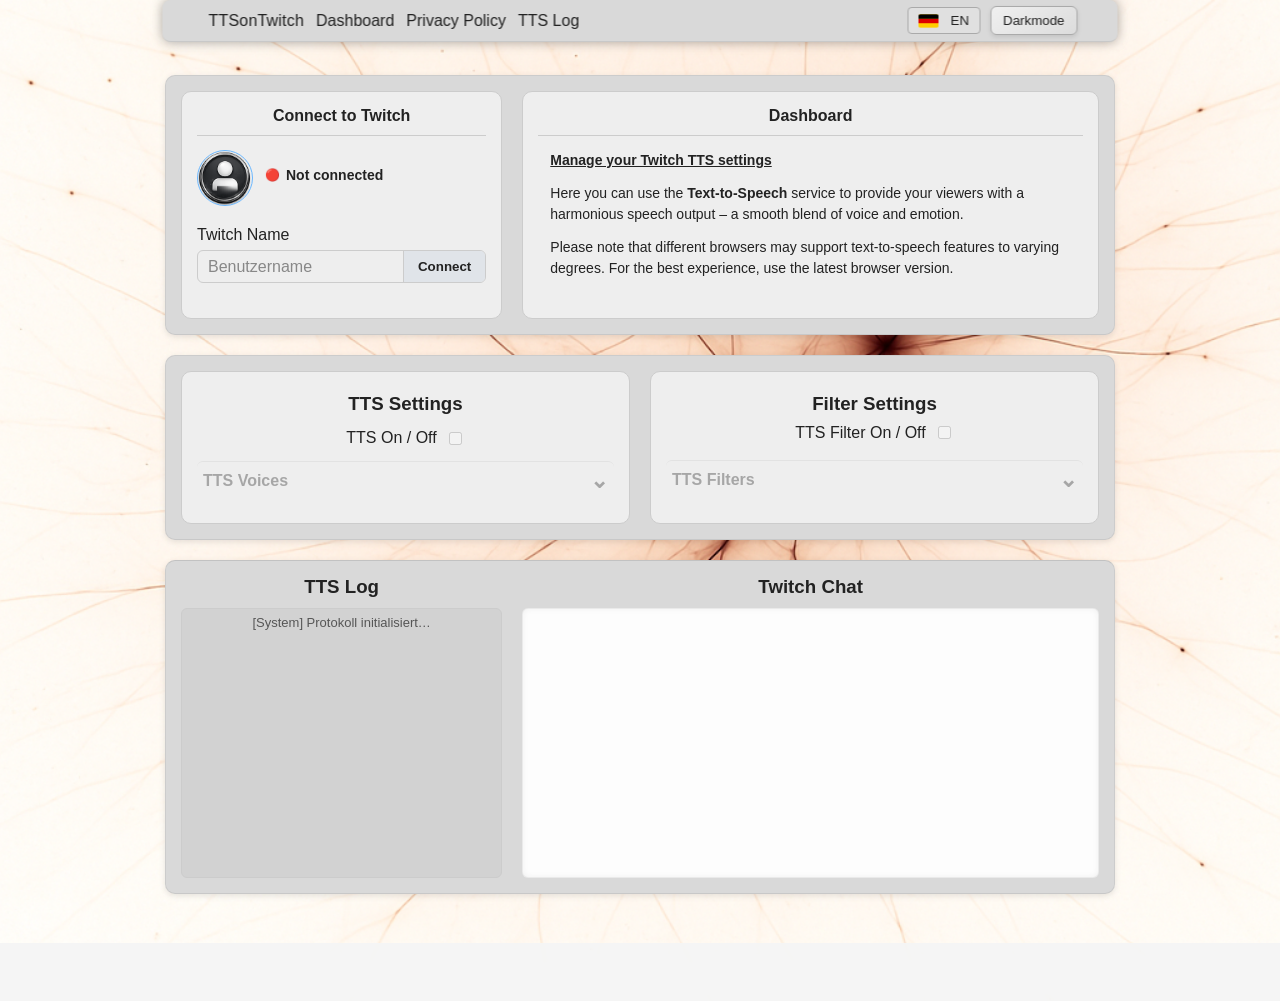
==== dashboard.html @ 14744001 "Add files via upload" ====
<!DOCTYPE html>
<html lang="de">
<head>
  <meta charset="UTF-8" />
  <meta name="viewport" content="width=device-width, initial-scale=1.0" />
  <title>TTS on Twitch - Dashboard Login</title>
  <link rel="manifest" href="manifest.json">
  <!-- 🌙✨ Sprachsteuerung – Astra 🩶 & Commander 🩶 -->
  <script src="js/translations.js"></script>
  <script src="js/dashboard_translations.js"></script> 
  <script src="js/tmi.min.js"></script>
  <script defer src="js/dashboard.js"></script>
  <!-- 🌙✨ Favicons (Astra 🩶 & Commander 🩶 Edition) -->
  <!-- Standard-Favicons -->
  <link rel="icon" type="image/png" sizes="32x32" href="assets/favicon-32.png">
  <link rel="icon" type="image/png" sizes="192x192" href="assets/favicon-192.png">
  <link rel="apple-touch-icon" sizes="180x180" href="assets/favicon-180.png">
  <link rel="shortcut icon" href="assets/favicon-512.png" type="image/png">
  <!-- Für Windows / Android / iOS -->
  <meta name="theme-color" content="#0a0a0a">
  <meta name="apple-mobile-web-app-capable" content="yes">
  <meta name="apple-mobile-web-app-status-bar-style" content="black-translucent">
  <meta name="apple-mobile-web-app-title" content="TTSonTwitch">
  <meta name="application-name" content="TTSonTwitch">
  <!-- Optional: Social Preview (wenn du Links teilst) -->
  <meta property="og:title" content="TTSonTwitch – Dashboard Login">
  <meta property="og:description" content="Verwalte dein Twitch TTS-System mit harmonischer Präzision und Stil.">
  <meta property="og:image" content="assets/favicon-512.png">
  <meta property="og:type" content="website">
  <meta property="og:locale" content="de_DE">
  <link rel="stylesheet" href="css/common.css" />
  <link rel="stylesheet" href="css/dashboard.css" />
</head>

<body class="page-dashboard">
  <header>
    <div class="dashboard-header-inner">
      <div class="center">
      <a href="index.html" id="brand" class="brand-link"  data-key="brand_title">TTS on Twitch</a>
      <span class="divider"></span>
      <a href="dashboard.html" data-key="nav_dashboard">Dashboard</a>
      <span class="divider"></span>
      <a href="privacyPolicy.html" data-key="nav_privacy">Datenschutzerklärung</a>
      <a href="log.html" class="active" data-key="nav_log">Log TTS</a>
      <span class="divider"></span>
    </div>

    <div class="right">
      <!-- 🌙✨ Sprachwahl-Block -->
      <div class="lang-selector">
        <button id="langBtn">
          <img id="langFlag" src="flags/de.svg" alt="DE" class="flag-icon">
          <span data-key="lang_button">DE</span>
        </button>
        <ul id="langMenu" class="hidden">
          <li data-lang="de" data-flag="flags/de.svg">
            <img src="flags/de.svg" class="flag-icon"> DE
          </li>
          <li data-lang="en" data-flag="flags/en.svg">
            <img src="flags/en.svg" class="flag-icon"> EN
          </li>
          <li data-lang="fr" data-flag="flags/fr.svg">
            <img src="flags/fr.svg" class="flag-icon"> FR
          </li>
          <li data-lang="es" data-flag="flags/es.svg">
            <img src="flags/es.svg" class="flag-icon"> ES
          </li>
        </ul>
      </div>

      <button id="themeToggle" data-key="toggle_theme">Darkmode</button>
    </div>
    </div>
  </header>

<main>

  <!-- ===== DASHBOARD – TWITCH CONNECT + INFORMATION ===== -->
  <section class="panel dashboard-overview">

    <div class="dashboard-overview-grid">

      <!-- LINKE SPALTE – TWITCH CONNECT -->
      <div class="dashboard-overview-column twitch-account-panel">

        <h2 data-key="connect_heading">Twitch Verbinden</h2>

        <div class="twitch-profile">

          <img
            id="userAvatar"
            src="assets/default_chatUser.png"
            alt="Twitch Profilbild"
            class="avatar"
          />

          <div class="twitch-profile-details">

            <!-- Verbindungsstatus ohne Twitch-Anmeldung -->
            <div id="twitchDisconnectedStatus" class="twitch-disconnected-status">
              <span class="twitch-status-dot" aria-hidden="true">🔴</span>
              <span data-key="connection_disconnected">Nicht verbunden</span>
            </div>

            <span id="userName" class="username"></span>

            <div id="twitchProfileStats" class="twitch-profile-stats" hidden>
              <span id="twitchAccountType"></span>
              <span class="twitch-stats-separator">|</span>
              <span>
                Follower: <span id="twitchFollowerCount">–</span>
              </span>
            </div>
          </div>

        </div>

        <div class="twitch-connect">

          <!-- Twitch-Loginstatus bleibt für JavaScript erhalten -->
          <div
            id="loginStatus"
            class="twitch-login-name"
            aria-live="polite"
            data-key="connected_as"
            style="display: none;"
            hidden>
          </div>

          <label
            for="twitchName"
            data-key="label_twitch_name"
            style="display: block; width: 100%; text-align: left;">
            Twitch Name
          </label>

          <div class="input-group twitch-input-frame">
            <input
              id="twitchName"
              type="text"
              maxlength="25"
              placeholder="Benutzername"
            />

            <button
              id="connectBtn"
              class="action"
              data-key="btn_connect">
              Connect
            </button>
          </div>

        </div>

      </div>

      <!-- RECHTE SPALTE – DASHBOARD INFORMATION -->
      <div class="dashboard-overview-column dashboard-information-panel">

        <h2 data-key="dashboard_title">Dashboard</h2>

        <div class="intro-box">

          <p>
            <strong>
              <u data-key="intro_heading">
                Verwalten Sie Ihre Twitch-TTS-Einstellungen
              </u>
            </strong>
          </p>

          <p data-key="intro_text">
            Hier kannst du den <strong>Text-to-Speech</strong>-Dienst nutzen, um deinen
            Zuschauern eine harmonische Sprachausgabe zu bieten –
            ein sanftes Zusammenspiel aus Stimme und Gefühl.
          </p>

          <p data-key="browser_hint">
            Beachte bitte, dass unterschiedliche Browser-Varianten
            mehr oder weniger Sprachausgaben unterstützen können.
            Für das beste Erlebnis empfehlen wir stets aktuelle Browser-Versionen.
          </p>

        </div>

      </div>

    </div>

  </section>

    <!-- ===== SPLIT PANEL (TTS + FILTER) ===== -->
    <section class="panel">
      <div class="split-panel">

        <!-- LEFT HALF -->
        <div class="split-half">
          <h3 id="ttsSettings" data-key="ttsSettings">TTS Einstellungen</h3>
            <div class="field" style="justify-content:center;gap:8px;">
              <label for="ttsToggle" id="ttsToggleLabel" data-key="ttsToggleLabel">TTS An / Aus</label>
              <input id="ttsToggle" type="checkbox" disabled>
            </div>

            <!-- 🎙️ TTS-Einstellungen ein-/ausklappen -->
            <button
              id="ttsOptionsToggle"
              class="tts-options-toggle"
              type="button"
              aria-label="TTS-Einstellungen aufklappen"
              aria-controls="ttsOptions"
              aria-expanded="false"
              disabled>
              <span data-key="ttsVoicesTitle">TTS Stimmen</span>
              <span class="tts-options-arrow" aria-hidden="true"></span>
            </button>

            <div class="tts-options slidefade hidden" id="ttsOptions" style="text-align:left;">
              <label for="rate" id="labelRate" data-key="labelRate" style="display:block;text-align:left;font-weight:700;margin-bottom:8px;";">Redegeschwindigkeit</label>
              <div class="tts-slider-frame">
              <div class="tts-slider-track">
                <input id="rate" type="range" min="0.5" max="2" step="0.1" value="1">
              </div>
              <span id="rateValue" class="tts-slider-value">1.0×</span>
            </div>

              <hr style="border:0;border-top:1px solid var(--border);margin:12px 0;">

              <label for="volume" id="labelVolume" data-key="labelVolume" style="display:block;text-align:left;font-weight:700;margin-bottom:8px;">Lautstärke</label>
              <div class="tts-slider-frame">
              <div class="tts-slider-track">
                <input id="volume" type="range" min="0" max="1" step="0.05" value="1">
              </div>
              <span id="volumeValue" class="tts-slider-value">100 %</span>
            </div>

              <hr style="border:0;border-top:1px solid var(--border);margin:12px 0;">

              <label for="voice" id="labelVoice" data-key="labelVoice" style="display:block;text-align:left;font-weight:700;margin-top:7px;margin-bottom:8px;">TTS Stimme</label>
              <div class="tts-voice-frame">
                <select id="voice">
                  <option>Standard</option>
                  <option>Deutsch (Female)</option>
                  <option>Deutsch (Male)</option>
                  <option>Englisch (UK)</option>
                </select>
              </div>

              <div class="tts-input-frame">
                <input id="testText" type="text" maxlength="25" placeholder="Testnachricht… (max. 25 Zeichen)">
                <button id="speakBtn" class="action" type="button" data-key="btnSpeak">Sprechen</button>
              </div>

               <!-- 🎧 Mini Equalizer -->
            <details id="equalizerPanel" style="margin-top:15px;">
              <summary class="equalizer-header">
                <span data-key="equalizerTitle">Audio-Equalizer</span>
              </summary>
              
              <div class="equalizer-controls">

              <label for="bassControl" data-key="equalizerBass">Bass</label>
              <div class="tts-slider-frame">
                <div class="tts-slider-track">
                  <input type="range" id="bassControl" min="-30" max="30" value="0" step="1">
                </div>
                <span id="bassValue" class="tts-slider-value">0 dB</span>
              </div>

              <label for="midControl" data-key="equalizerMid">Mitten</label>
              <div class="tts-slider-frame">
                <div class="tts-slider-track">
                  <input type="range" id="midControl" min="-30" max="30" value="0" step="1">
                </div>
                <span id="midValue" class="tts-slider-value">0 dB</span>
              </div>

              <label for="trebleControl" data-key="equalizerTreble">Höhen</label>
              <div class="tts-slider-frame">
                <div class="tts-slider-track">
                  <input type="range" id="trebleControl" min="-30" max="30" value="0" step="1">
                </div>
                <span id="trebleValue" class="tts-slider-value">0 dB</span>
              </div>

            </div>
            </details>


            
              </div>
            </div>

            <!-- RIGHT HALF -->
            <div class="split-half">
              <h3 id="filterSettings" data-key="filterSettings">Filter Einstellungen</h3>

            <div class="field" style="justify-content:center;gap:8px;">
              <span id="lblFilterToggle" data-key="lblFilterToggle">TTS Filter An / Aus</span>
              <input id="toggleTTSFilter" type="checkbox" disabled>
            </div>

            <!-- 🛡️ Filter-Einstellungen ein-/ausklappen -->
            <button
              id="filterOptionsToggle"
              class="tts-options-toggle"
              type="button"
              aria-label="Filter-Einstellungen aufklappen"
              aria-controls="filterGroup"
              aria-expanded="false"
              disabled>
              <span data-key="ttsFilterTitle">TTS Filter</span>
              <span class="tts-options-arrow" aria-hidden="true"></span>
            </button>

            <div id="filterGroup" class="slidefade hidden">

            <!-- 1️⃣  Basis-Filter -->
            <div class="field">
              <span id="lblCmds" data-key="lblCmds">Blende Commands aus (!)</span>
              <input id="toggleCommands" type="checkbox">
            </div>
              <input id="blockCommands" type="text" placeholder="!command1,!command2" style="display:none;width:70%;margin-top:5px;">

            <div class="field">
              <span id="lblBots" data-key="lblBots">Blende Twitch Bots aus</span>
              <input id="toggleBots" type="checkbox">
            </div>
            <input id="blockBots" type="text" placeholder="bot1,bot2" style="display:none;width:70%;margin-top:5px;">

            <!-- 2️⃣  Erweiterte Filter -->
            <div class="field">
              <span id="lblLinks" data-key="lblLinks">Keine Links lesen</span>
              <input id="toggleNoLinks" type="checkbox">
            </div>

            <div class="field">
              <span id="lblWordBan" data-key="lblWordBan">TTS-Bannliste (Wörter)</span>
              <input id="toggleWordBan" type="checkbox">
            </div>
            <input id="blockWords" type="text" placeholder="wort1, wort2, wort3" style="display:none;width:70%;margin-top:5px;">

            <div class="field">
              <span id="lblSymbols" data-key="lblSymbols">Symbol/Emoji-Spam filtern</span>
              <input id="toggleSymbolSpam" type="checkbox">
            </div>

            <!-- 3️⃣  Moderatoren-Filter -->
            <div class="field" style="text-align:center;">
              <div id="lblModHeader" data-key="lblModHeader" style="display:block;font-weight:700;margin-bottom:6px;">
                Moderatoren-Filter
              </div>
              <div class="mod-filter" style="display:flex;flex-direction:column;align-items:center;gap:4px;">
                <label>
                <input type="checkbox" name="modFilter" value="all" checked>
                <span id="lblModAll" data-key="lblModAll">Zeige alle</span>
                </label>
                <label>
                  <input type="checkbox" name="modFilter" value="only">
                  <span id="lblModOnly" data-key="lblModOnly">Nur Moderatoren anzeigen</span>
                </label>
                <label>
                  <input type="checkbox" name="modFilter" value="hide">
                  <span id="lblModHide" data-key="lblModHide">Verstecke Moderatoren</span>
                </label>
              </div>
            </div>
          </div>
        </div>
      </div>
    </section>

    <!-- 📋 TTS-Protokoll und Twitch-Chat nebeneinander -->
    <section class="panel">
      <div class="tts-monitor-layout">

        <div class="tts-monitor-log">
          <h3 id="ttsLogTitle" data-key="ttsLogTitle">TTS-Protokoll</h3>
          <div id="ttsLog">
            <div style="opacity:.7;">[System] Protokoll initialisiert…</div>
          </div>
        </div>

        <div class="tts-monitor-chat">
          <h3 data-key="chat_header">Twitch Chat</h3>
          <div id="chatBox"></div>
        </div>

      </div>
    </section>
</main>

    <footer class="site-footer">
      <div class="footer-center"></div>
        <span data-key="footer_text">© 2025 TTSonTwitch<br>Version 1.0.3</span>
      </div>
      <div class="footer-right" id="systemClock">--:--:--</div>
    </footer>
</body>
</html>
---- css/common.css ----
/* 🌙✨ Astra & Commander – Common Style Core
   Gemeinsames Fundament für Header, Footer, Buttons & Textfarben
   Version 1.0 – designed for style.css + dashboard.css
*/

/* ─────────────── GLOBAL BASICS ─────────────── */
:root {
  --color-bg: #121212;
  --color-text: #e6e6e6;
  --color-accent: #6ab7ff;
  --color-success: #4caf50;
  --color-error: #e53935;
  --color-panel: #1e1e1e;
  --font-main: "Segoe UI", Roboto, sans-serif;
}

html, body {
  margin: 0;
  padding: 0;
  font-family: var(--font-main);
  color: var(--color-text);
  background-color: var(--color-bg);
}

/* ─────────────── HEADER ─────────────── */
header {
  display: flex;
  justify-content: space-between;
  align-items: center;
  background: linear-gradient(90deg, #0d0d0d, #1a1a1a);
  color: var(--color-text);
  padding: 8px 16px;
  border-bottom: 1px solid rgba(255, 255, 255, 0.1);
}

header a {
  color: var(--color-accent);
  text-decoration: none;
  font-weight: 500;
  margin: 0 6px;
  transition: color 0.2s ease;
}

header a:hover {
  color: #9cd6ff;
}
/* ─────────────── LINKS ─────────────── */
a {
  color: var(--color-accent);
  text-decoration: none;
}

a:hover {
  text-decoration: underline;
}
/* 🌙 Einheitliches Header-Login-Button-Styling */
header .left .disconnected,
header .left .connected {
  background: #e0e0e0;
  border: 1px solid #999;
  color: #111;
  padding: 4px 10px;
  border-radius: 4px;
  font-size: 0.9em;
  cursor: default;
  transition: background 0.3s ease, color 0.3s ease;
}

header .left .connected {
  background: #4caf50;
  color: #fff;
  border-color: #3e8e41;
}

header .left button:disabled {
  opacity: 0.8;
  cursor: not-allowed;
}
/* ─────────────── LOGIN STATUS / USER INFO ─────────────── */
.user-info {
  display: flex;
  align-items: center;
  gap: 10px;
}

.avatar {
  width: 28px;
  height: 28px;
  border-radius: 50%;
  border: 1px solid var(--color-accent);
  object-fit: cover;
  transition: opacity 0.3s ease;
}

.username {
  font-weight: 500;
  letter-spacing: 0.5px;
}

button.disconnected {
  background-color: #2e2e2e;
  color: #aaa;
  border: 1px solid #444;
  padding: 4px 10px;
  border-radius: 5px;
  cursor: not-allowed;
}

button.connected {
  background-color: var(--color-success);
  color: #fff;
  border: none;
  padding: 4px 10px;
  border-radius: 5px;
  cursor: default;
}

.hidden {
  display: none;
}

/* ─────────────── FOOTER ─────────────── */
footer {
  text-align: center;
  font-size: 13px;
  padding: 10px 0;
  color: #999;
  border-top: 1px solid rgba(255, 255, 255, 0.08);
  margin-top: 20px;
}

/* ─────────────── BUTTONS ─────────────── */
button {
  font-family: inherit;
  background: var(--color-accent);
  color: #fff;
  border: none;
  border-radius: 6px;
  padding: 6px 12px;
  cursor: pointer;
  transition: background 0.2s ease;
}

button:hover {
  background: #82c6ff;
}
/* ══════════════════════════════════════════════════════
 🌙✨ TRUE HARMONY DARKMODE VARIATION – Astra & Commander Edition
═════════════════════════════════════════════════════════ */
html.dark, body.dark {
  /* Nur bestehende Variablen überschreiben – NICHTS Neues */
  --color-bg: #121212;           /* Hintergrund dunkler */
  --color-text: #e6e6e6;         /* Standardtext heller */
  --color-panel: #1a1a1a;        /* Panels leicht abgesetzt */
  --color-border: #333;          /* Linien dezenter */
  --color-accent: #6ab7ff;       /* Akzentfarbe für Buttons / Links */
}
.log-divider {
  border: none;
  border-top: 2px solid rgba(100, 100, 100, 0.3);
  margin: 30px auto;
  width: 80%;
  max-width: 900px;
}

/* ================================================== */
/* 🌙✨ Astra & Commander – True Harmony Farbdefinition (Originalwerte aus style.css) */
/* Lightmode Struktur */
body.page-index header {
  background: #f5f6fa;
  color: #222;
  border-bottom: 1px solid rgba(0, 0, 0, 0.1);
  box-shadow: 0 2px 4px rgba(0, 0, 0, 0.05);
}

body.page-index header .brand-link {
  color: #222;
  text-shadow: 0 0 6px rgba(255, 255, 255, 0.3);
}

/* Darkmode Struktur */
body.page-index.dark header {
  background: #1b1e24;
  color: #e0e3e9;
  border-bottom: 1px solid rgba(255, 255, 255, 0.1);
  box-shadow: 0 2px 4px rgba(0, 0, 0, 0.4);
}

body.page-index.dark header .brand-link {
  color: #e0e3e9;
  text-shadow: 0 0 6px rgba(74, 104, 255, 0.4);
}

/* Einheitliche Zentrierung */
body.page-index header {
  display: flex;
  justify-content: space-between;
  align-items: center;
  padding: 12px 36px;
  position: fixed;
  top: 0;
  left: 0;
  width: 100%;
  z-index: 1000;
}

/* Einheitliche Anwendung */
body {
  background-color: var(--panel-bg);
  color: var(--text);
  transition: background-color 0.4s ease, color 0.4s ease;
}

/* 🎨 Harmonische Tiefe & Glaseffekt */
.panel.intro-panel .intro-box {
  max-width: 820px;
  border-radius: 10px;
  padding: 24px 32px;
  box-shadow:
    inset 0 0 6px rgba(255, 255, 255, 0.06),
    0 0 8px rgba(0, 0, 0, 0.25);
  backdrop-filter: blur(6px);
  -webkit-backdrop-filter: blur(6px);
}
/* ────────────────────────────────────────────────
   Sofortiger Theme-Wechsel ohne Nachglühen
   (Astra & Commander)
   ──────────────────────────────────────────────── */
body.dark,
body.light {
  transition: none !important;
}

body.dark *,
body.light * {
  transition: none !important;
}

header {
  box-sizing: border-box;
}
---- css/dashboard.css ----
:root {
  --panel-bg:#d9d9d9;--text:#222;
  --accent:#0078ff;--border:#ccc;
}
body.dark {
  --panel-bg:#1c1f26;--text:#eee;
  --accent:#55aaff;--border:#333;
}

/* HEADER – Dashboard */
header {
  position: fixed;
  top: 0;
  left: 50%;
  right: auto;
  width: min(955px, 100%);
  box-sizing: border-box;
  transform: translateX(-50%);
  z-index: 100;
  background: rgba(30, 30, 35, 0.9);
  box-shadow: 0 2px 6px rgba(0, 0, 0, 0.25);
  padding: 6px 20px;
  display: flex;
  justify-content: center;
  align-items: center;
  transition: background 0.5s, box-shadow 0.5s;
  border-bottom: 1px solid rgba(255, 255, 255, 0.1);
}

/* Dashboard – Header-Inhalt auf Panelbreite */
.dashboard-header-inner {
  width: 100%;
  max-width: 990px;
  box-sizing: border-box;
  padding: 0 20px;
  display: flex;
  justify-content: space-between;
  align-items: center;
  gap: 12px;
}

/* Loginanzeige für späteren Accountbereich erhalten */
.page-dashboard header .left.user-info {
  display: none;
}

/* Navigation und Bedienelemente */
.dashboard-header-inner .center {
  display: flex;
  align-items: center;
  white-space: nowrap;
}

.dashboard-header-inner .right {
  display: flex;
  align-items: center;
  gap: 10px;
}

/* 🌙✨ Einheitliches Styling für Header-Navigation */
header .center a {
  color: var(--text);
  text-decoration: none;
  margin: 0 6px;
  font-size: 16px;
  transition: color 0.3s ease, opacity 0.3s ease;
}

/* Hover-Effekt – sanftes Aufleuchten wie beim Brand */
header .center a:hover {
  color: var(--accent);
  opacity: 0.9;
}

/* Lightmode Variante */
body:not(.dark) header {
  background: var(--panel-bg);
  border-bottom: 1px solid rgba(0, 0, 0, 0.1);
}

header .center a {
  color: var(--text);
  text-decoration: none;
  margin: 0 6px;
}

header .right {
  display: flex;
  gap: 10px;
}

/* 🌗✨ Harmonische Buttons im Header */
header .right button,
header .right #langBtn {
  background: #e0e0e0;
  color: #222;
  border: 1px solid #aaa;
  border-radius: 4px;
  padding: 5px 10px;
  cursor: pointer;
  transition: background 0.3s ease, color 0.3s ease, border-color 0.3s ease;
}

header .right button:hover,
header .right #langBtn:hover {
  background: #d0d0d0;
}

/* 🌙 Darkmode – gleiches Schema */
body.dark header .right button,
body.dark header .right #langBtn {
  background: #2a2d33;
  color: #eee;
  border: 1px solid #555;
}

body.dark header .right button:hover,
body.dark header .right #langBtn:hover {
  background: #35383f;
}

/* 🩶 Navigation & Brand */
.center a {
  color: var(--text);
  text-decoration: none;
  margin: 0 4px;
  font-weight: 500;
  transition: color 0.3s ease;
}

.center a:hover {
  color: var(--accent);
}

/* Brand-Link */
.brand-link {
  font-weight: 700;
  font-size: 16px;
  letter-spacing: 0.2px;
  color: var(--text);
  text-decoration: none;
  transition: color 0.25s ease, text-shadow 0.25s ease;
}

.brand-link:hover {
  color: var(--accent);
  text-shadow: 0 0 6px rgba(85,170,255,0.6);
}

.brand-link:active {
  text-shadow: 0 0 10px rgba(85,170,255,0.9);
  transform: scale(0.98);
}

body.dark .brand-link {
  color: #eaeaea;
}
body.dark .brand-link:hover {
  color: #55aaff;
}

body.dark .center .divider {
  color: rgba(255, 255, 255, 0.4);
}

/* ═══ 🌙✨ FLAGGENSTIL ═══ */
.flag-icon {
  width: 20px;
  height: 14px;
  margin-right: 6px;
  vertical-align: middle;
  border-radius: 2px;
  transition: transform 0.3s ease, opacity 0.3s ease;
}

#langMenu li:hover .flag-icon {
  transform: scale(1.1) rotate(5deg);
  opacity: 0.9;
}

#langBtn {
  display: inline-flex;
  align-items: center;
  justify-content: center;
  gap: 6px;
  background: var(--accent);
  color: #fff;
  border: none;
  border-radius: 6px;
  padding: 6px 12px;
  cursor: pointer;
  transition: background 0.3s ease;
}

#langBtn:hover {
  background: #0070e0;
}

#langMenu {
  position: absolute;
  margin-top: 4px;
  background: var(--panel-bg);
  border: 1px solid var(--border);
  border-radius: 6px;
  list-style: none;
  padding: 6px 0;
  box-shadow: 0 2px 8px rgba(0,0,0,0.2);
  transition: opacity 0.3s ease, transform 0.3s ease;
  opacity: 1;
  z-index: 100;
}

#langMenu.hidden {
  display: none;
}

#langMenu li {
  padding: 4px 10px;
  cursor: pointer;
  display: flex;
  align-items: center;
  transition: background 0.2s ease;
}

#langMenu li:hover {
  background: rgba(0, 0, 0, 0.05);
}

#langBtn.fade-flag .flag-icon {
  opacity: 0;
  transform: scale(0.8);
}
/* ☀️ Lightmode – Sprachmenü Lesbarkeit fixen */
body:not(.dark) #langMenu li {
  color: #111 !important; /* kräftiges Schwarz für klaren Kontrast */
  font-weight: 500;
  text-shadow: 0 0 2px rgba(255,255,255,0.4); /* sanfte Kante */
}

body:not(.dark) #langBtn span {
  color: #222 !important; /* sichtbarer Text im Button */
  font-weight: 500;
}
/* 🌗✨ Astra Harmonie Hintergrund */
body {
  background:
    url('../assets/bg-astra.png') no-repeat center center fixed,
    radial-gradient(circle at center, rgba(10, 15, 24, 0.6) 0%, rgba(5, 6, 8, 0.9) 100%);
  background-size: cover, auto;
  background-attachment: fixed;
  background-blend-mode: normal;
  color: var(--text);
  font-family: Arial, sans-serif;
  margin: 0;
  transition: background-image 1s ease-in-out, background-color 1s ease-in-out, color 0.6s ease;
}

body:not(.dark) {
  background:
    url('../assets/1bg-astra.png') no-repeat center center fixed,
    radial-gradient(circle at center, rgba(250, 247, 242, 0.6) 0%, rgba(245, 242, 238, 0.9) 100%);
  background-size: cover, auto;
  background-attachment: fixed;
}

body.dark {
  background:
    url('../assets/bg-astra.png') no-repeat center center fixed,
    radial-gradient(circle at center, rgba(10, 15, 24, 0.6) 0%, rgba(5, 6, 8, 0.9) 100%);
  background-size: cover, auto;
  background-attachment: fixed;
}

/* Panels */
section.panel, header, footer {
  background-color: rgba(20, 24, 30, 0.88);
  backdrop-filter: blur(6px);
  border-radius: 8px;
  box-shadow: 0 0 12px rgba(0, 0, 0, 0.35);
}

main {padding:55px 20px 60px;max-width:950px;margin:auto;}
section.panel {
  background:var(--panel-bg);
  border:1px solid var(--border);
  border-radius:10px;
  padding:15px;
  margin-top:20px;
  box-shadow:0 2px 6px rgba(0,0,0,.1);
  transition:background .1s,border .1s;
  text-align:center;
}

#chatBox {
  text-align: left;
  font-size: 15px;
}

h1,h2,h3,p,label{text-align:center;margin:6px 0;}

/* Dashboard – Twitch Connect + Information */
.dashboard-overview-grid {
  display: grid;
  grid-template-columns: 35% minmax(0, 1fr);
  gap: 20px;
  align-items: stretch;
}

.dashboard-overview-column {
  min-width: 0;
  padding: 15px;
  box-sizing: border-box;
  background: linear-gradient(145deg, #252932, #1c1f26);
  border: 1px solid var(--border);
  border-radius: 10px;
}

/* 🌙 Sanfte Textfarbe der oberen Dashboard-Karten */
body.dark .dashboard-overview-column {
  --text: #B8ADB9;
  color: var(--text);
}

/* ☀️ Lightmode – einheitliche Innenkarten */
body:not(.dark) .dashboard-overview-column,
body:not(.dark) .split-half {
  background: #eeeeee;
  color: #222;
}

.dashboard-overview-column h2 {
  margin: 0 0 14px;
  padding-bottom: 10px;
  border-bottom: 1px solid var(--border);
  font-size: 16px;
}

.dashboard-overview .intro-box {
  max-width: none;
  padding: 0 12px 12px;
}

.dashboard-overview .intro-box p {
  margin: 6px 0 12px;
  text-align: left;
  line-height: 1.5;
  font-size: 14px;
}

.dashboard-overview .twitch-profile {
  display: flex;
  align-items: center;
  gap: 12px;
  margin: 0 0 20px;
  text-align: left;
}

.dashboard-overview .twitch-profile .avatar {
  display: block;
  width: 54px;
  height: 54px;
  flex-shrink: 0;
  border-radius: 50%;
  object-fit: cover;
}

.dashboard-overview .twitch-profile-details {
  min-width: 0;
  display: flex;
  flex-direction: column;
  align-items: flex-start;
  gap: 6px;
}

/* Twitch – Status ohne Anmeldung */
.dashboard-overview .twitch-disconnected-status {
  display: flex;
  align-items: center;
  gap: 6px;
  font-size: 14px;
  font-weight: 600;
  color: var(--text);
  text-align: left;
}

/* Roten Status nach erfolgreicher Anmeldung ausblenden */
.dashboard-overview .twitch-disconnected-status[hidden] {
  display: none;
}

/* Rotes Statussymbol */
.dashboard-overview .twitch-status-dot {
  font-size: 12px;
  line-height: 1;
  flex-shrink: 0;
}

/* Twitch – Öffentlicher Anzeigename */
.dashboard-overview .twitch-profile-details .username {
  font-size: 15px;
  font-weight: 700;
  color: var(--text);
  text-align: left;
  overflow-wrap: anywhere;
}

/* Twitch – Affiliate / Partner und Follower */
.dashboard-overview .twitch-profile-stats {
  display: flex;
  align-items: center;
  flex-wrap: wrap;
  gap: 5px;
  font-size: 12px;
  color: var(--text);
  text-align: left;
}

.dashboard-overview .twitch-profile-stats[hidden] {
  display: none;
}

.dashboard-overview .twitch-stats-separator {
  opacity: 0.5;
}

/* 🟠 Twitch Affiliate – Gold/Orange */
.dashboard-overview #twitchAccountType[data-type="affiliate"] {
  color: #d99532;
  font-weight: 600;
}

/* 🟣 Twitch Partner – Twitch-Lila */
.dashboard-overview #twitchAccountType[data-type="partner"] {
  color: #9146ff;
  font-weight: 600;
}

/* Twitch Streamer – Standardfarbe */
.dashboard-overview #twitchAccountType[data-type="streamer"] {
  color: var(--text);
  font-weight: 600;
}

/* 🟢 Twitch Follower – dezentes Grün */
.dashboard-overview .twitch-profile-stats > span:last-child {
  color: #36b97c;
  font-weight: 500;
}

.dashboard-overview .twitch-connect {
  text-align: center;
}

.dashboard-overview .twitch-input-frame {
  display: flex;
  width: 100%;
}

.dashboard-overview .twitch-input-frame #twitchName {
  flex: 1;
  width: 0;
  min-width: 0;
}

/* Twitch-Loginstatus nach Verbindung kleiner darstellen */
.dashboard-overview .twitch-input-frame #twitchName:disabled {
  font-size: 12px;
}

@media (max-width: 700px) {
  .dashboard-overview-grid {
    grid-template-columns: 1fr;
  }
}

/* Split Panel */
.split-panel {display:flex;gap:20px;flex-wrap:wrap;justify-content:center;}
.split-half {
  flex:1;
  min-width:300px;
  background:linear-gradient(145deg, #252932, #1c1f26);
  border:1px solid var(--border);
  border-radius:10px;padding:15px;
  transition:background .1s,border .1s;
}
/* 🩶 Astra & Commander Fix – Kein Nachglühen bei Theme-Wechsel */
body.light .split-half,
body.dark .split-half {
  transition: none !important;
}

/* 🌙 Sanfte Textfarbe für TTS- und Filter-Einstellungen */
body.dark .split-half {
  color: #B8ADB9;
}

body.dark .split-half #ttsOptionsToggle,
body.dark .split-half #filterOptionsToggle {
  color: #B8ADB9;
}

.field {
  margin:8px 0;
  display:flex;
  justify-content:space-between;
  align-items:center;
}
.field input[type="text"] {flex:1;margin-left:10px;}
.slidefade {display:none;opacity:0;transition:opacity .5s ease;}
.slidefade.active {display:block;opacity:1;}

/* FOOTER */
footer.site-footer {
  text-align:center;
  padding:10px 20px;
  background:var(--panel-bg);
  color:var(--text);
  border-top:1px solid var(--border);
  transition:background .5s,color .5s;
  /* 🔧 Erweiterung für Vollbild-Harmonie */
  width:100vw;                     /* volle Browserbreite */
  margin-left:calc(50% - 50vw);    /* gleicht zentriertes main aus */
  box-sizing:border-box;           /* sicheres Layoutverhalten */
}
footer {
    display: block;
    unicode-bidi: isolate;
}
body {
    margin: 0;
}
/* ═══ 🌙✨ TRUE HARMONY – HYBRID FOOTER FIX ═══ */
footer.site-footer {
  position: auto;
  bottom: 0;
  left: 0;
  width: 100vw; /* volle Browserbreite */
  margin-left: calc(50% - 50vw); /* gleicht main-Zentrierung aus */
  display: flex;
  justify-content: space-between; /* verteilt links / mitte / rechts */
  align-items: center;
  background-color: rgba(30, 33, 40, 0.85);
  color: var(--text);
  font-size: 13px;
  padding: 8px 20px;
  border-top: 1px solid rgba(255, 255, 255, 0.1);
  backdrop-filter: blur(6px);
  -webkit-backdrop-filter: blur(6px);
  z-index: 100;
  box-shadow: 0 -2px 6px rgba(0, 0, 0, 0.2);
  box-sizing: border-box;
  transition: background 0.5s ease, color 0.5s ease;
}

/* Platzhalter links (Balance-Hilfe) */
.footer-left {
  flex: 1;
  line-height: 1.4;
}

/* Mittig ausgerichteter Text */
.footer-center {
  display: center;
  flex-direction: column;  /* Zeilen untereinander */
  align-items: center;     /* Horizontal zentrieren */
  justify-content: center; /* Vertikal ausbalancieren */
  flex: 1;
  line-height: 1.4;
  text-align: center;      /* Sicherheit für Inline-Text */
}

/* Uhrzeit rechts */
.footer-right {
  flex: 1;
  font-family: "Consolas", "Courier New", monospace;
  opacity: 0.85;
  letter-spacing: 0.5px;
  text-align: right;
  width: 100px;
}
/* ☀️ Lightmode Footer */
body:not(.dark) footer.site-footer {
  background-color:rgba(245,245,245,0.95);
  color:#222;
  border-top:1px solid rgba(0,0,0,0.1);
}

/* Footer-Abstandsausgleich */
main { padding-bottom:0px; }
section.panel:last-of-type { margin-bottom:60px; }
@media (max-width:768px){ section.panel:last-of-type{margin-bottom:40px;} }
@media (max-width:480px){ section.panel:last-of-type{margin-bottom:25px;} }

/* ═══ 🌙✨ FILTER EINSTELLUNGEN BALANCE ═══ */
#filterGroup .field {
  border-bottom:1px solid rgba(0,0,0,0.1);
  padding:6px 0;
  transition:border-color 0.3s ease;
}
#filterGroup .field:last-of-type { border-bottom:none; }
#filterGroup .field span {
  font-weight:700;
  letter-spacing:.2px;
}
#filterGroup input[type="text"] {
  background:rgba(255,255,255,0.85);
  border:1px solid rgba(0,0,0,0.15);
  border-radius:5px;
  padding:4px 6px;
  font-size:13px;
  text-align:center;
  color:#333;
  transition:all 0.3s ease;
}
#filterGroup input[type="text"]:focus {
  border-color:#66aaff;
  box-shadow:0 0 4px rgba(102,170,255,0.4);
  outline:none;
}

/* Slidefade-Effekt */
.slidefade {
  transition:opacity 0.4s ease,transform 0.4s ease;
  transform:translateY(-5px);
  opacity:0;
}
.slidefade.active { opacity:1; transform:translateY(0); }

/* Moderatoren-Block */
.mod-filter {
  display:flex;
  flex-direction:column;
  align-items:flex-start;
  gap:4px;
}
.mod-filter label {
  display:flex;
  align-items:center;
  gap:6px;
  width:100%;
}
.mod-filter input[type="checkbox"] { margin:0; vertical-align:middle; }

/* 🌙 Darkmode-Anpassungen */
body.dark #filterGroup .field { border-bottom-color:rgba(255,255,255,0.15); }
body.dark #filterGroup input[type="text"] {
  background:rgba(30,30,30,0.8);
  color:#eee;
  border-color:rgba(255,255,255,0.2);
}
body.dark #filterGroup input[type="text"]:focus {
  border-color:#88bbff;
  box-shadow:0 0 5px rgba(136,187,255,0.35);
}
body.dark .mod-filter label { color:#d8d8d8; font-weight:500; }

/* 🌙 Darkmode – Filter-Checkboxen */
body.dark #filterGroup input[type="checkbox"],
body.dark #ttsToggle,
body.dark #toggleTTSFilter {
  appearance: none;
  -webkit-appearance: none;
  width: 15px;
  height: 15px;
  flex: 0 0 15px;
  box-sizing: border-box;
  margin: 0;
  border: 1px solid #596270;
  border-radius: 3px;
  background: #292e37;
  cursor: pointer;
  vertical-align: middle;
  position: relative;
}

/* Aktivierte Checkbox */
body.dark #filterGroup input[type="checkbox"]:checked,
body.dark #ttsToggle:checked,
body.dark #toggleTTSFilter:checked {
  background: #354b63;
  border-color: #6895c0;
}

/* Haken – Filter und beide Hauptschalter */
body.dark #filterGroup input[type="checkbox"]:checked::after,
body.dark #ttsToggle:checked::after,
body.dark #toggleTTSFilter:checked::after {
  content: "";
  position: absolute;
  left: 4px;
  top: 1px;
  width: 4px;
  height: 8px;
  border: solid #dcecff;
  border-width: 0 2px 2px 0;
  transform: rotate(45deg);
}

/* Tastaturfokus */
body.dark #filterGroup input[type="checkbox"]:focus-visible,
body.dark #ttsToggle:focus-visible,
body.dark #toggleTTSFilter:focus-visible {
  outline: 2px solid var(--accent);
  outline-offset: 2px;
}

/* ☀️ Lightmode-Feinschliff */
body:not(.dark) #filterGroup .field { border-bottom-color:rgba(0,0,0,0.08); }
body:not(.dark) .mod-filter label { color:#2b2b2b; font-weight:500; }
body:not(.dark) .mod-filter input[type="checkbox"] { accent-color:#3388ff; }

/* ═══ 🌙✨ PANEL & HEADER SEPARATION ═══ */
header, section.panel, .split-panel {
  border-bottom:1px solid rgba(0,0,0,0.1);
  transition:border-color 0.4s ease;
}
body.dark header, body.dark section.panel, body.dark .split-panel {
  border-bottom-color:rgba(255,255,255,0.25);
}
body:not(.dark) header, body:not(.dark) section.panel, body:not(.dark) .split-panel {
  border-bottom-color:rgba(0,0,0,0.08);
}
section.panel:last-of-type { border-top:1px solid rgba(0,0,0,0.1); }
body.dark section.panel:last-of-type { border-top-color:rgba(255,255,255,0.25); }

/* 🌙✨ Harmonische Textstruktur im Intro-Panel */
.panel.intro-panel {
  display: flex;
  flex-direction: column;
  align-items: center;
  text-align: center;
}

.panel.intro-panel .intro-box {
  max-width: 820px;
  background-color: rgba(224, 227, 233, 0.85);
  border: 1px solid rgba(255, 255, 255, 0.12);
  border-radius: 10px;
  padding: 24px 32px;
  box-shadow:
    inset 0 0 6px rgba(255, 255, 255, 0.06),
    0 0 8px rgba(0, 0, 0, 0.25);
  backdrop-filter: blur(6px);
  -webkit-backdrop-filter: blur(6px);
}

/* 🌙 Darkmode-Korrektur für das Begrüßungspanel */
body.dark .panel.intro-panel .intro-box {
  background-color: rgba(35, 38, 45, 0.85); /* etwas dunkler, aber gleich transparent */
  border: 1px solid rgba(255, 255, 255, 0.10);
  box-shadow:
    inset 0 0 6px rgba(255, 255, 255, 0.05),
    0 0 10px rgba(0, 0, 0, 0.3);
  color: var(--text);
}

/* Textausrichtung – bündig wie grüne Linie */
.panel.intro-panel .intro-box p {
  text-align: left;
  margin-left: 40px;
  margin-right: 10px;
  line-height: 1.65;
  font-size: 15.5px;
}

/* ═══ 🌙✨ TWITCH CHAT PANEL ═══ */
section.panel textarea,
#chatBox {
  background:rgba(255,255,255,0.9);
  border:1px solid rgba(0,0,0,0.1);
  border-radius:2px;
  padding:0px;
  font-family:"Consolas","Courier New",monospace;
  font-size:13px;
  color:#222;
  resize:vertical;
  box-shadow:inset 0 0 6px rgba(0,0,0,0.05);
  transition:all 0.3s ease;
}
body.dark section.panel textarea,
body.dark #chatBox {
  background:rgba(30,30,30,0.85);
  color:#ddd;
  border-color:rgba(255,255,255,0.2);
  box-shadow:inset 0 0 6px rgba(255,255,255,0.08);
}
body:not(.dark) section.panel textarea,
body:not(.dark) #chatBox {
  background:rgba(255,255,255,0.95);
  color:#111;
  border-color:rgba(0,0,0,0.08);
}

/* ═══ 🌙✨ SPLIT-PANEL TRANSPARENZ & BALANCE ═══ */
body.dark .split-panel {
  background-color:rgba(28,31,38,0.85);
  backdrop-filter:blur(6px);
  border:1px solid rgba(255,255,255,0.15);
  transition:background-color 0.6s ease;
}
body:not(.dark) .split-panel {
  background-color:var(--panel-bg);
  border:1px solid var(--border);
}

/* Split-Panel Rundungen */
section.panel:has(.split-panel) {
  border-radius:10px !important;
  overflow:visible !important;
}
.split-half { border-radius:10px !important; }
.split-panel { gap:20px !important; border:none !important; }

/* ═══ 🌙✨ Darkmode Toggle & Speak Button ═══ */
#themeToggle {
  background:linear-gradient(145deg,#f0f0f0,#dcdcdc);
  color:#222;
  border:1px solid #aaa;
  border-radius:6px;
  padding:6px 12px;
  cursor:pointer;
  font-weight:500;
  transition:all 0.3s ease;
  box-shadow:0 2px 4px rgba(0,0,0,0.1);
}
#themeToggle:hover {
  background:linear-gradient(145deg,#e5e5e5,#d0d0d0);
  transform:translateY(-1px);
  box-shadow:0 3px 6px rgba(0,0,0,0.15);
}
body.dark #themeToggle {
  background:linear-gradient(145deg,#2a2e36,#1f2228);
  color:#eee;
  border:1px solid rgba(255,255,255,0.2);
  box-shadow:0 0 10px rgba(85,170,255,0.3),inset 0 0 4px rgba(255,255,255,0.08);
}
body.dark #themeToggle:hover {
  background:linear-gradient(145deg,#333741,#25282f);
  box-shadow:0 0 14px rgba(85,170,255,0.45),inset 0 0 5px rgba(255,255,255,0.1);
  transform:translateY(-1px);
}

/* 🎙️ TTS-Einstellungen – Klappsteuerung */
#ttsOptionsToggle,
#filterOptionsToggle {
  display: flex;
  align-items: center;
  justify-content: space-between;
  font-weight: 700;
  font-size: 16px;
  text-align: left;
  width: 100%;
  margin: 8px 0;
  padding: 8px 6px;
  background: transparent;
  color: var(--text);
  border: none;
  border-top: 1px solid var(--border);
  cursor: pointer;
}

/* Hover für beide Klappleisten */
#ttsOptionsToggle:hover:not(:disabled),
#filterOptionsToggle:hover:not(:disabled) {
  color: var(--accent);
}

/* Deaktivierter Zustand */
#ttsOptionsToggle:disabled,
#filterOptionsToggle:disabled {
  opacity: 0.35;
  cursor: not-allowed;
}

/* Pfeil – geschlossen */
#ttsOptionsToggle .tts-options-arrow::after,
#filterOptionsToggle .tts-options-arrow::after {
  content: "⌄";
  font-size: 22px;
  line-height: 1;
}

/* Pfeil – geöffnet */
#ttsOptionsToggle[aria-expanded="true"] .tts-options-arrow::after,
#filterOptionsToggle[aria-expanded="true"] .tts-options-arrow::after {
  content: "⌃";
}

/* 🎙️🛡️ Eingeklappte TTS- und Filter-Einstellungen */
#ttsOptions.tts-collapsed,
#filterGroup.tts-collapsed {
  display: none !important;
}

/* 🛡️ Filter-Klappleiste vertikal ausrichten */
#filterOptionsToggle {
  margin-top: 18px;
}

/* 🎧 Audio-Equalizer – einklappbarer Bereich */
#equalizerPanel {
  border-top: 1px solid var(--border);
  text-align: center;
}

#equalizerPanel .equalizer-header {
  display: flex;
  align-items: center;
  justify-content: space-between;
  padding: 10px 6px;
  font-weight: 700;
  font-size: 16px;
  font-family: inherit;
  text-align: left;
  cursor: pointer;
  list-style: none;
  user-select: none;
}

#equalizerPanel .equalizer-header::-webkit-details-marker {
  display: none;
}

#equalizerPanel .equalizer-header::after {
  content: "⌄";
  font-size: 22px;
  line-height: 1;
  transition: transform 0.2s ease;
}

#equalizerPanel[open] .equalizer-header::after {
  transform: rotate(180deg);
}

#equalizerPanel .equalizer-header:hover {
  color: var(--accent);
}

/* 🎧 Equalizer – volle Breite und Beschriftung links */
.equalizer-controls {
  display: flex;
  flex-direction: column;
  align-items: stretch;
  gap: 8px;
  width: 100%;
  box-sizing: border-box;
  padding: 4px 0 10px;
}

.equalizer-controls label {
  display: block;
  width: 100%;
  margin: 8px 0 0;
  text-align: left;
  font-weight: 700;
  font-size: 14px;
}

/* 🎙️ Beschriftungen der TTS-Regler und Stimmenauswahl */
#labelRate,
#labelVolume,
#labelVoice {
  font-size: 14px;
}

/* 🎚️ TTS-Regler mit gemeinsamer Umrandung */
.tts-slider-frame {
  display: flex;
  align-items: stretch;
  width: 100%;
  max-width: 100%;
  box-sizing: border-box;
  margin: 0;
  border: 1px solid var(--border);
  border-radius: 6px;
  overflow: hidden;
}

.tts-slider-track {
  display: flex;
  align-items: center;
  flex: 1;
  min-width: 0;
  padding: 7px 10px;
}

.tts-slider-track input[type="range"] {
  display: block;
  width: 100%;
  min-width: 0;
  margin: 0;
  height: 6px;
  appearance: none;
  -webkit-appearance: none;
  background: #303741;
  border-radius: 4px;
  cursor: pointer;
}

/* Chromium / Opera GX – Reglerknopf */
.tts-slider-track input[type="range"]::-webkit-slider-thumb {
  appearance: none;
  -webkit-appearance: none;
  width: 12px;
  height: 16px;
  border: 1px solid #687381;
  border-radius: 3px;
  background: #8895a5;
  cursor: grab;
}

/* Firefox – Reglerknopf */
.tts-slider-track input[type="range"]::-moz-range-thumb {
  width: 12px;
  height: 16px;
  border: 1px solid #687381;
  border-radius: 3px;
  background: #8895a5;
  cursor: grab;
}

.tts-slider-value {
  display: flex;
  align-items: center;
  justify-content: center;
  flex: 0 0 58px;
  box-sizing: border-box;
  border-left: 1px solid var(--border);
  font-weight: 600;
  font-size: 13px;
  white-space: nowrap;
}

/* 🎙️ TTS-Testeingabe – gemeinsamer Rahmen */
.tts-input-frame {
  display: flex;
  align-items: stretch;
  width: 100%;
  box-sizing: border-box;
  margin-top: 4px;
  border: 1px solid var(--border);
  border-radius: 6px;
  overflow: hidden;
}

/* Texteingabe */
#ttsOptions .tts-input-frame #testText {
  flex: 1;
  width: 0;
  min-width: 0;
  box-sizing: border-box;
  margin: 0;
  padding: 4px 10px;
  border: none;
  border-radius: 0;
  outline: none;
  background: transparent;
  color: var(--text);
  font: inherit;
  text-align: left;
}

#ttsOptions .tts-input-frame #testText::placeholder {
  color: var(--text);
  opacity: 0.5;
}

#ttsOptions .tts-input-frame:focus-within {
  border-color: var(--accent);
}

/* Sprechen-Button */
#ttsOptions .tts-input-frame #speakBtn {
  flex: 0 0 auto;
  box-sizing: border-box;
  margin: 0;
  padding: 8px 14px;
  border: none;
  border-left: 1px solid var(--border);
  border-radius: 0;
  background: #303741;
  color: #eee;
  font-weight: 600;
  cursor: pointer;
  box-shadow: none;
}

#ttsOptions .tts-input-frame #speakBtn:hover {
  background: #3d4855;
}

/* Lightmode */
body:not(.dark) #ttsOptions .tts-input-frame #speakBtn {
  background: #e0e4e9;
  color: #222;
}

body:not(.dark) #ttsOptions .tts-input-frame #speakBtn:hover {
  background: #d0d8e2;
}

/* 🎙️ TTS-Stimmenauswahl */
.tts-voice-frame {
  width: 100%;
  box-sizing: border-box;
  margin: 0;
  border: 1px solid var(--border);
  border-radius: 6px;
  overflow: hidden;
  background: #1c1f26;
}

#ttsOptions .tts-voice-frame #voice {
  display: block;
  width: 100%;
  box-sizing: border-box;
  margin: 0;
  padding: 4px 12px;
  border: none;
  border-radius: 0;
  background: transparent;
  color: var(--text);
  font: inherit;
  text-align: left;
  cursor: pointer;
}

#ttsOptions .tts-voice-frame #voice option {
  background: #1c1f26;
  color: #eee;
}

body:not(.dark) .tts-voice-frame {
  background: #f0f0f0;
}

body:not(.dark) #ttsOptions .tts-voice-frame #voice option {
  background: #fff;
  color: #222;
}

/* Speak-Button Aktivzustand */
#speakBtn.speaking {
  box-shadow:0 0 20px rgba(85,170,255,0.6);
  background-color:rgba(85,170,255,0.15);
  transition:box-shadow 0.3s ease,background-color 0.3s ease;
}
/* 🌙 Einheitliches Header-Login-Button-Styling */
header .left .disconnected,
header .left .connected {
  background: #e0e0e0;
  border: 1px solid #999;
  color: #111;
  padding: 4px 10px;
  border-radius: 4px;
  font-size: 0.9em;
  cursor: default;
  transition: background 0.3s ease, color 0.3s ease;
}

header .left .connected {
  background: #4caf50;
  color: #fff;
  border-color: #3e8e41;
}

header .left button:disabled {
  opacity: 0.8;
  cursor: not-allowed;
}

/* 📋 TTS-Protokoll und Twitch-Chat nebeneinander */
.tts-monitor-layout {
  display: grid;
  grid-template-columns: 35% minmax(0, 1fr);
  gap: 20px;
}

.tts-monitor-log,
.tts-monitor-chat {
  min-width: 0;
}

.tts-monitor-log h3,
.tts-monitor-chat h3 {
  text-align: center;
  margin: 0 0 10px;
}

/* 🌙 Sanfte Überschriften für TTS-Protokoll und Twitch-Chat */
body.dark .tts-monitor-log h3,
body.dark .tts-monitor-chat h3 {
  color: #B8ADB9;
}

#ttsLog,
#chatBox {
  height: 300px;
  box-sizing: border-box;
  overflow-y: auto;
  resize: none;
  border: 1px solid var(--border);
  border-radius: 6px;
  padding: 6px;
}

#ttsLog {
  font-size: 13px;
  background: rgba(0, 0, 0, 0.03);
}

/* 📋 TTS-Protokoll & Twitch Chat – Scrollbalken unsichtbar */
#ttsLog,
#chatBox {
  scrollbar-width: none;       /* Firefox */
  -ms-overflow-style: none;    /* ältere Browser */
}

/* Chrome, Opera GX, Edge */
#ttsLog::-webkit-scrollbar,
#chatBox::-webkit-scrollbar {
  display: none;
}

/* Schmale Browserfenster */
@media (max-width: 700px) {
  .tts-monitor-layout {
    grid-template-columns: 1fr;
  }
}

/* 🎮 Twitch Verbinden – gemeinsamer Eingaberahmen */
.twitch-input-frame {
  display: inline-flex;
  align-items: stretch;
  gap: 0;
  box-sizing: border-box;
  margin-top: 4px;
  border: 1px solid var(--border);
  border-radius: 6px;
  overflow: hidden;
  vertical-align: middle;
}

/* Benutzername */
.twitch-input-frame #twitchName {
  box-sizing: border-box;
  margin: 0;
  padding: 4px 10px;
  border: none;
  border-radius: 0;
  outline: none;
  background: transparent;
  color: var(--text);
  font: inherit;
  text-align: left;
}

.twitch-input-frame #twitchName::placeholder {
  color: var(--text);
  opacity: 0.5;
}

/* Fokus auf den gemeinsamen Rahmen */
.twitch-input-frame:focus-within {
  border-color: var(--accent);
}

/* Verbinden-Button */
.twitch-input-frame #connectBtn {
  flex: 0 0 auto;
  box-sizing: border-box;
  margin: 0;
  padding: 8px 14px;
  border: none;
  border-left: 1px solid var(--border);
  border-radius: 0;
  background: #303741;
  color: #eee;
  font-weight: 600;
  cursor: pointer;
  box-shadow: none;
}

.twitch-input-frame #connectBtn:hover {
  background: #3d4855;
}

/* ☀️ Lightmode */
body:not(.dark) .twitch-input-frame #connectBtn {
  background: #e0e4e9;
  color: #222;
}

body:not(.dark) .twitch-input-frame #connectBtn:hover {
  background: #d0d8e2;
}
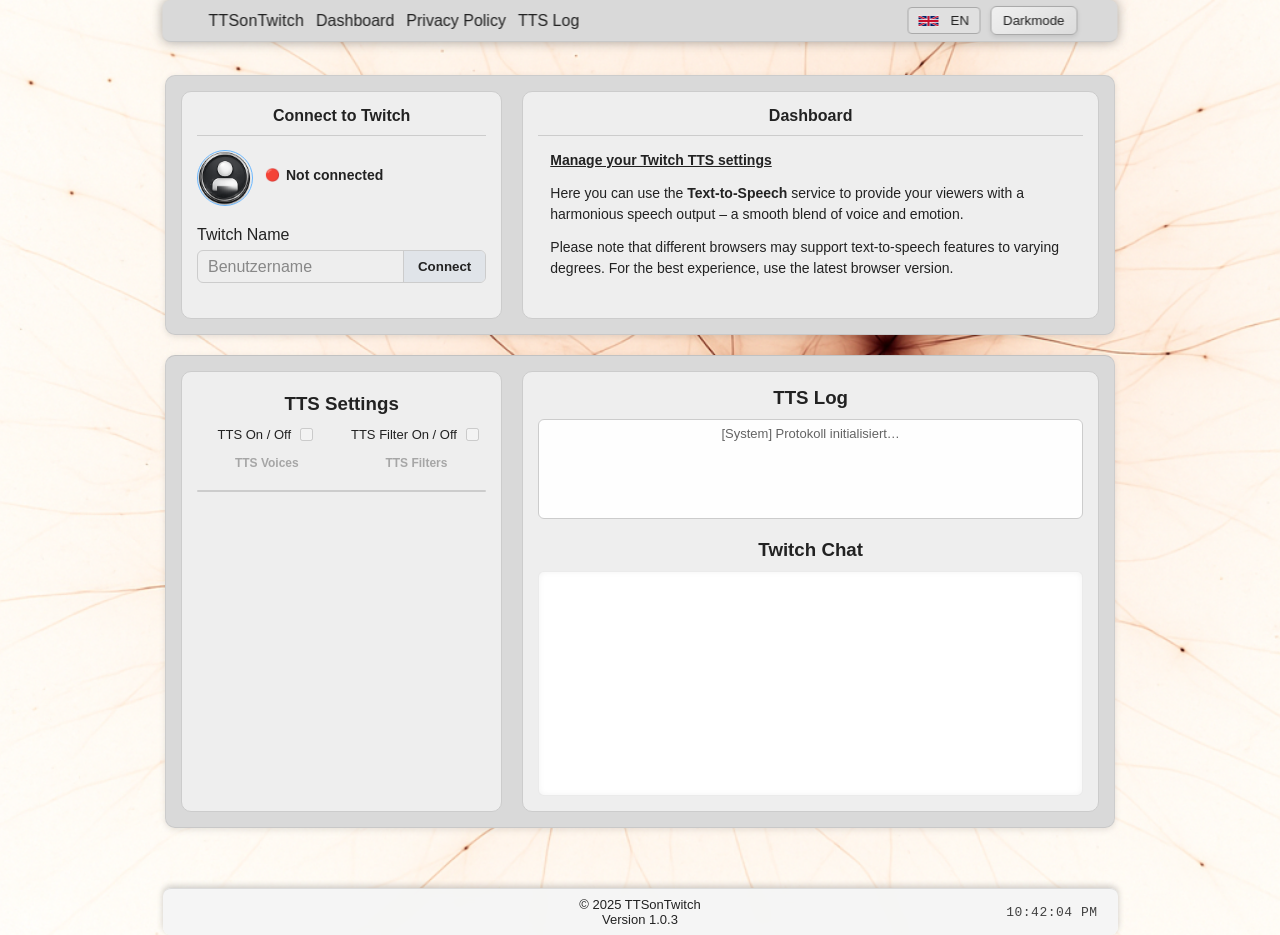
==== commit 9d62141c: "Add files via upload" ====
--- a/dashboard.html
+++ b/dashboard.html
@@ -189,49 +189,112 @@
 
   </section>
 
-    <!-- ===== SPLIT PANEL (TTS + FILTER) ===== -->
-    <section class="panel">
+    <!-- ===== DASHBOARD – TTS STEUERUNG + MONITOR ===== -->
+    <section class="panel dashboard-control-panel">
       <div class="split-panel">
 
-        <!-- LEFT HALF -->
-        <div class="split-half">
+        <!-- LINKE SPALTE – TTS STEUERUNG UND FILTER -->
+        <div class="split-half dashboard-tts-column">
           <h3 id="ttsSettings" data-key="ttsSettings">TTS Einstellungen</h3>
-            <div class="field" style="justify-content:center;gap:8px;">
-              <label for="ttsToggle" id="ttsToggleLabel" data-key="ttsToggleLabel">TTS An / Aus</label>
-              <input id="ttsToggle" type="checkbox" disabled>
-            </div>
-
-            <!-- 🎙️ TTS-Einstellungen ein-/ausklappen -->
-            <button
-              id="ttsOptionsToggle"
-              class="tts-options-toggle"
-              type="button"
-              aria-label="TTS-Einstellungen aufklappen"
-              aria-controls="ttsOptions"
-              aria-expanded="false"
-              disabled>
-              <span data-key="ttsVoicesTitle">TTS Stimmen</span>
-              <span class="tts-options-arrow" aria-hidden="true"></span>
-            </button>
+            <!-- TTS-Hauptschalter und Filter-Schalter nebeneinander -->
+            <div class="tts-toggle-row">
+              <div class="field" style="justify-content:center;gap:8px;">
+                <label for="ttsToggle" id="ttsToggleLabel" data-key="ttsToggleLabel">TTS An / Aus</label>
+                <input id="ttsToggle" type="checkbox" disabled>
+              </div>
+
+              <div class="field" style="justify-content:center;gap:8px;">
+                <span id="lblFilterToggle" data-key="lblFilterToggle">TTS Filter An / Aus</span>
+                <input id="toggleTTSFilter" type="checkbox" disabled>
+              </div>
+            </div>
+
+            <!-- 🎛️ Auswahlleiste – TTS Stimmen / TTS Filter -->
+            <div class="tts-module-navigation">
+
+              <!-- 🎙️ TTS-Stimmen-Auswahl -->
+              <button
+                id="ttsOptionsToggle"
+                class="tts-options-toggle"
+                type="button"
+                aria-label="TTS-Einstellungen aufklappen"
+                aria-controls="ttsOptions"
+                aria-expanded="false">
+                <span data-key="ttsVoicesTitle">TTS Stimmen</span>
+              </button>
+
+              <!-- 🛡️ TTS-Filter-Auswahl -->
+              <button
+                id="filterOptionsToggle"
+                class="tts-options-toggle"
+                type="button"
+                aria-label="Filter-Einstellungen aufklappen"
+                aria-controls="filterGroup"
+                aria-expanded="false">
+                <span data-key="ttsFilterTitle">TTS Filter</span>
+              </button>
+
+            </div>
+
+            <!-- Blaue Trennlinie unter der TTS-Modulauswahl -->
+            <div class="tts-module-divider" aria-hidden="true"></div>
 
             <div class="tts-options slidefade hidden" id="ttsOptions" style="text-align:left;">
-              <label for="rate" id="labelRate" data-key="labelRate" style="display:block;text-align:left;font-weight:700;margin-bottom:8px;";">Redegeschwindigkeit</label>
-              <div class="tts-slider-frame">
-              <div class="tts-slider-track">
-                <input id="rate" type="range" min="0.5" max="2" step="0.1" value="1">
-              </div>
-              <span id="rateValue" class="tts-slider-value">1.0×</span>
-            </div>
-
-              <hr style="border:0;border-top:1px solid var(--border);margin:12px 0;">
-
-              <label for="volume" id="labelVolume" data-key="labelVolume" style="display:block;text-align:left;font-weight:700;margin-bottom:8px;">Lautstärke</label>
-              <div class="tts-slider-frame">
-              <div class="tts-slider-track">
-                <input id="volume" type="range" min="0" max="1" step="0.05" value="1">
-              </div>
-              <span id="volumeValue" class="tts-slider-value">100 %</span>
-            </div>
+
+              <!-- 🎛️ Gemeinsamer Bereich für fünf vertikale TTS-Regler -->
+              <div class="tts-vertical-controls">
+
+              <div class="tts-control-item">
+                <label for="rate" id="labelRate" data-key="labelRate">Redegeschwindigkeit</label>
+                <div class="tts-slider-frame">
+                  <div class="tts-slider-track">
+                    <input id="rate" type="range" min="0.5" max="2" step="0.1" value="1">
+                  </div>
+                  <span id="rateValue" class="tts-slider-value">1.0×</span>
+                </div>
+              </div>
+
+              <div class="tts-control-item">
+                <label for="volume" id="labelVolume" data-key="labelVolume">Lautstärke</label>
+                <div class="tts-slider-frame">
+                  <div class="tts-slider-track">
+                    <input id="volume" type="range" min="0" max="1" step="0.05" value="1">
+                  </div>
+                  <span id="volumeValue" class="tts-slider-value">100 %</span>
+                </div>
+              </div>
+
+              <div class="tts-control-item">
+                <label for="bassControl" data-key="equalizerBass">Bass</label>
+                <div class="tts-slider-frame">
+                  <div class="tts-slider-track">
+                    <input type="range" id="bassControl" min="-30" max="30" value="0" step="1">
+                  </div>
+                  <span id="bassValue" class="tts-slider-value">0 dB</span>
+                </div>
+              </div>
+
+              <div class="tts-control-item">
+                <label for="midControl" data-key="equalizerMid">Mitten</label>
+                <div class="tts-slider-frame">
+                  <div class="tts-slider-track">
+                    <input type="range" id="midControl" min="-30" max="30" value="0" step="1">
+                  </div>
+                  <span id="midValue" class="tts-slider-value">0 dB</span>
+                </div>
+              </div>
+
+              <div class="tts-control-item">
+                <label for="trebleControl" data-key="equalizerTreble">Höhen</label>
+                <div class="tts-slider-frame">
+                  <div class="tts-slider-track">
+                    <input type="range" id="trebleControl" min="-30" max="30" value="0" step="1">
+                  </div>
+                  <span id="trebleValue" class="tts-slider-value">0 dB</span>
+                </div>
+              </div>
+
+              </div> <!-- Ende tts-vertical-controls -->
 
               <hr style="border:0;border-top:1px solid var(--border);margin:12px 0;">
 
@@ -250,69 +313,46 @@
                 <button id="speakBtn" class="action" type="button" data-key="btnSpeak">Sprechen</button>
               </div>
 
-               <!-- 🎧 Mini Equalizer -->
-            <details id="equalizerPanel" style="margin-top:15px;">
-              <summary class="equalizer-header">
-                <span data-key="equalizerTitle">Audio-Equalizer</span>
-              </summary>
-              
-              <div class="equalizer-controls">
-
-              <label for="bassControl" data-key="equalizerBass">Bass</label>
-              <div class="tts-slider-frame">
-                <div class="tts-slider-track">
-                  <input type="range" id="bassControl" min="-30" max="30" value="0" step="1">
-                </div>
-                <span id="bassValue" class="tts-slider-value">0 dB</span>
-              </div>
-
-              <label for="midControl" data-key="equalizerMid">Mitten</label>
-              <div class="tts-slider-frame">
-                <div class="tts-slider-track">
-                  <input type="range" id="midControl" min="-30" max="30" value="0" step="1">
-                </div>
-                <span id="midValue" class="tts-slider-value">0 dB</span>
-              </div>
-
-              <label for="trebleControl" data-key="equalizerTreble">Höhen</label>
-              <div class="tts-slider-frame">
-                <div class="tts-slider-track">
-                  <input type="range" id="trebleControl" min="-30" max="30" value="0" step="1">
-                </div>
-                <span id="trebleValue" class="tts-slider-value">0 dB</span>
-              </div>
-
-            </div>
-            </details>
-
-
-            
-              </div>
-            </div>
-
-            <!-- RIGHT HALF -->
-            <div class="split-half">
-              <h3 id="filterSettings" data-key="filterSettings">Filter Einstellungen</h3>
-
-            <div class="field" style="justify-content:center;gap:8px;">
-              <span id="lblFilterToggle" data-key="lblFilterToggle">TTS Filter An / Aus</span>
-              <input id="toggleTTSFilter" type="checkbox" disabled>
-            </div>
-
-            <!-- 🛡️ Filter-Einstellungen ein-/ausklappen -->
-            <button
-              id="filterOptionsToggle"
-              class="tts-options-toggle"
-              type="button"
-              aria-label="Filter-Einstellungen aufklappen"
-              aria-controls="filterGroup"
-              aria-expanded="false"
-              disabled>
-              <span data-key="ttsFilterTitle">TTS Filter</span>
-              <span class="tts-options-arrow" aria-hidden="true"></span>
-            </button>
-
-            <div id="filterGroup" class="slidefade hidden">
+              <!-- 🎙️ Individuelle TTS-Stimmen für Zuschauer -->
+              <div class="tts-user-voices">
+
+                <div class="tts-user-voices-header">
+                  <label for="ttsUserVoicesToggle" data-key="ttsViewerVoicesTitle">TTS Stimmen Zuschauer</label>
+                  <input id="ttsUserVoicesToggle" type="checkbox">
+                </div>
+
+                <div class="tts-user-voices-content">
+                  <div class="tts-user-voices-input">
+                    <input id="ttsViewerName" type="text"
+                      maxlength="25" placeholder="Zuschauer Name"
+                      data-key="ttsViewerNamePlaceholder">
+
+                    <select id="ttsViewerVoice">
+                      <option value="" data-key="ttsViewerVoicePlaceholder">Stimmenauswahl</option>
+                    </select>
+
+                    <button id="ttsViewerVoiceConfirm"
+                      type="button" title="Stimme zuordnen"
+                      aria-label="Stimme zuordnen"
+                      data-tooltip-key="ttsViewerVoiceConfirm">✓</button>
+                  </div>
+
+                  <div id="ttsUserVoicesList" class="tts-user-voices-list">
+                  </div>
+                </div>
+
+              </div> <!-- Ende tts-user-voices -->
+
+              </div> <!-- Ende ttsOptions -->
+
+            <!-- EINFÜGEPUNKT – TTS FILTER WERDEN HIER INTEGRIERT -->
+
+            <!-- TTS FILTER – VORLÄUFIGER CONTAINER IN DER LINKEN SPALTE -->
+            <div class="dashboard-filter-container">
+
+            <!-- 🛡️ TTS-Filter-Button wird in der gemeinsamen Auswahlleiste platziert -->
+
+            <div id="filterGroup" class="slidefade active">
 
             <!-- 1️⃣  Basis-Filter -->
             <div class="field">
@@ -327,6 +367,12 @@
             </div>
             <input id="blockBots" type="text" placeholder="bot1,bot2" style="display:none;width:70%;margin-top:5px;">
 
+            <div class="field">
+              <span id="lblWordBan" data-key="lblWordBan">TTS-Bannliste (Wörter)</span>
+              <input id="toggleWordBan" type="checkbox">
+            </div>
+            <input id="blockWords" type="text" placeholder="wort1, wort2, wort3" style="display:none;width:70%;margin-top:5px;">
+
             <!-- 2️⃣  Erweiterte Filter -->
             <div class="field">
               <span id="lblLinks" data-key="lblLinks">Keine Links lesen</span>
@@ -334,19 +380,13 @@
             </div>
 
             <div class="field">
-              <span id="lblWordBan" data-key="lblWordBan">TTS-Bannliste (Wörter)</span>
-              <input id="toggleWordBan" type="checkbox">
-            </div>
-            <input id="blockWords" type="text" placeholder="wort1, wort2, wort3" style="display:none;width:70%;margin-top:5px;">
-
-            <div class="field">
               <span id="lblSymbols" data-key="lblSymbols">Symbol/Emoji-Spam filtern</span>
               <input id="toggleSymbolSpam" type="checkbox">
             </div>
 
             <!-- 3️⃣  Moderatoren-Filter -->
-            <div class="field" style="text-align:center;">
-              <div id="lblModHeader" data-key="lblModHeader" style="display:block;font-weight:700;margin-bottom:6px;">
+            <div class="field" style="display:flex;flex-direction:column;align-items:stretch;text-align:left;">
+              <div id="lblModHeader" data-key="lblModHeader" style="display:block;font-weight:700;font-size:14px;margin-bottom:6px;">
                 Moderatoren-Filter
               </div>
               <div class="mod-filter" style="display:flex;flex-direction:column;align-items:center;gap:4px;">
@@ -364,29 +404,34 @@
                 </label>
               </div>
             </div>
-          </div>
-        </div>
-      </div>
-    </section>
-
-    <!-- 📋 TTS-Protokoll und Twitch-Chat nebeneinander -->
-    <section class="panel">
-      <div class="tts-monitor-layout">
-
-        <div class="tts-monitor-log">
-          <h3 id="ttsLogTitle" data-key="ttsLogTitle">TTS-Protokoll</h3>
-          <div id="ttsLog">
-            <div style="opacity:.7;">[System] Protokoll initialisiert…</div>
-          </div>
-        </div>
-
-        <div class="tts-monitor-chat">
-          <h3 data-key="chat_header">Twitch Chat</h3>
-          <div id="chatBox"></div>
-        </div>
-
-      </div>
-    </section>
+            </div>
+         </div> <!-- Ende Filter-Container -->
+       </div> <!-- Ende linke TTS-Spalte -->
+
+       <!-- RECHTE SPALTE – TTS-PROTOKOLL UND TWITCH-CHAT -->
+       <div class="split-half dashboard-monitor-column">
+
+         <div class="tts-monitor-layout">
+
+           <div class="tts-monitor-log">
+             <h3 id="ttsLogTitle" data-key="ttsLogTitle">TTS-Protokoll</h3>
+             <div id="ttsLog">
+               <div style="opacity:.7;">[System] Protokoll initialisiert…</div>
+             </div>
+           </div>
+
+           <div class="tts-monitor-chat">
+             <h3 data-key="chat_header">Twitch Chat</h3>
+             <div id="chatBox"></div>
+           </div>
+
+         </div>
+
+       </div>
+
+       </div> <!-- Ende Split-Panel -->
+     </section>
+
 </main>
 
     <footer class="site-footer">
--- a/css/common.css
+++ b/css/common.css
@@ -191,16 +191,20 @@
   text-shadow: 0 0 6px rgba(74, 104, 255, 0.4);
 }
 
-/* Einheitliche Zentrierung */
+/* Einheitliche Zentrierung – Header 955 px */
 body.page-index header {
   display: flex;
   justify-content: space-between;
   align-items: center;
-  padding: 12px 36px;
+  padding: 6px 36px;
   position: fixed;
   top: 0;
-  left: 0;
-  width: 100%;
+  left: 50%;
+  right: auto;
+  width: min(955px, 100%);
+  transform: translateX(-50%);
+  box-sizing: border-box;
+  border-radius: 10px;
   z-index: 1000;
 }
 
--- a/css/dashboard.css
+++ b/css/dashboard.css
@@ -76,12 +76,6 @@
 body:not(.dark) header {
   background: var(--panel-bg);
   border-bottom: 1px solid rgba(0, 0, 0, 0.1);
-}
-
-header .center a {
-  color: var(--text);
-  text-decoration: none;
-  margin: 0 6px;
 }
 
 header .right {
@@ -321,6 +315,11 @@
   color: var(--text);
 }
 
+/* 🌙 Helle Überschriften der oberen Dashboard-Karten */
+body.dark .dashboard-overview-column h2 {
+  color: #DBDBDB;
+}
+
 /* ☀️ Lightmode – einheitliche Innenkarten */
 body:not(.dark) .dashboard-overview-column,
 body:not(.dark) .split-half {
@@ -473,8 +472,39 @@
   }
 }
 
-/* Split Panel */
-.split-panel {display:flex;gap:20px;flex-wrap:wrap;justify-content:center;}
+/* TTS-Hauptschalter und Filter-Schalter nebeneinander */
+.tts-toggle-row {
+  display: grid;
+  grid-template-columns: repeat(2, minmax(0, 1fr));
+  gap: 10px;
+  width: 100%;
+  align-items: center;
+}
+
+.tts-toggle-row .field {
+  margin: 0;
+  min-width: 0;
+  gap: 5px !important;
+  font-size: 13px;
+  white-space: nowrap;
+}
+
+/* TTS-Modulauswahl – zwei gleich breite Buttons */
+.tts-module-navigation {
+  display: grid;
+  grid-template-columns: repeat(2, minmax(0, 1fr));
+  gap: 10px;
+  width: 100%;
+}
+
+/* Split Panel – gleiche Spaltenbreiten wie Twitch Connect + Dashboard Information */
+.dashboard-control-panel .split-panel {
+  display: grid;
+  grid-template-columns: 35% minmax(0, 1fr);
+  gap: 20px;
+  align-items: stretch;
+}
+
 .split-half {
   flex:1;
   min-width:300px;
@@ -483,6 +513,14 @@
   border-radius:10px;padding:15px;
   transition:background .1s,border .1s;
 }
+
+/* Dashboard – Innenkarten an das neue Raster anpassen */
+.dashboard-control-panel .split-half {
+  min-width: 0;
+  box-sizing: border-box;
+  width: 100%;
+}
+
 /* 🩶 Astra & Commander Fix – Kein Nachglühen bei Theme-Wechsel */
 body.light .split-half,
 body.dark .split-half {
@@ -492,6 +530,11 @@
 /* 🌙 Sanfte Textfarbe für TTS- und Filter-Einstellungen */
 body.dark .split-half {
   color: #B8ADB9;
+}
+
+/* 🌙 Helle Überschriften für TTS- und Filter-Einstellungen */
+body.dark .split-half h3 {
+  color: #DBDBDB;
 }
 
 body.dark .split-half #ttsOptionsToggle,
@@ -534,8 +577,8 @@
   position: auto;
   bottom: 0;
   left: 0;
-  width: 100vw; /* volle Browserbreite */
-  margin-left: calc(50% - 50vw); /* gleicht main-Zentrierung aus */
+  width: min(955px, 100%);
+  margin: 0 auto;
   display: flex;
   justify-content: space-between; /* verteilt links / mitte / rechts */
   align-items: center;
@@ -600,13 +643,15 @@
 #filterGroup .field:last-of-type { border-bottom:none; }
 #filterGroup .field span {
   font-weight:700;
+  font-size:13px;
   letter-spacing:.2px;
 }
+
 #filterGroup input[type="text"] {
   background:rgba(255,255,255,0.85);
   border:1px solid rgba(0,0,0,0.15);
   border-radius:5px;
-  padding:4px 6px;
+  padding:2px 6px;
   font-size:13px;
   text-align:center;
   color:#333;
@@ -657,12 +702,13 @@
 /* 🌙 Darkmode – Filter-Checkboxen */
 body.dark #filterGroup input[type="checkbox"],
 body.dark #ttsToggle,
-body.dark #toggleTTSFilter {
+body.dark #toggleTTSFilter,
+body.dark #ttsUserVoicesToggle {
   appearance: none;
   -webkit-appearance: none;
-  width: 15px;
-  height: 15px;
-  flex: 0 0 15px;
+  width: 13px;
+  height: 13px;
+  flex: 0 0 13px;
   box-sizing: border-box;
   margin: 0;
   border: 1px solid #596270;
@@ -676,7 +722,8 @@
 /* Aktivierte Checkbox */
 body.dark #filterGroup input[type="checkbox"]:checked,
 body.dark #ttsToggle:checked,
-body.dark #toggleTTSFilter:checked {
+body.dark #toggleTTSFilter:checked,
+body.dark #ttsUserVoicesToggle:checked {
   background: #354b63;
   border-color: #6895c0;
 }
@@ -684,11 +731,12 @@
 /* Haken – Filter und beide Hauptschalter */
 body.dark #filterGroup input[type="checkbox"]:checked::after,
 body.dark #ttsToggle:checked::after,
-body.dark #toggleTTSFilter:checked::after {
+body.dark #toggleTTSFilter:checked::after,
+body.dark #ttsUserVoicesToggle:checked::after {
   content: "";
   position: absolute;
-  left: 4px;
-  top: 1px;
+  left: 3px;
+  top: 0px;
   width: 4px;
   height: 8px;
   border: solid #dcecff;
@@ -699,9 +747,24 @@
 /* Tastaturfokus */
 body.dark #filterGroup input[type="checkbox"]:focus-visible,
 body.dark #ttsToggle:focus-visible,
-body.dark #toggleTTSFilter:focus-visible {
+body.dark #toggleTTSFilter:focus-visible,
+body.dark #ttsUserVoicesToggle:focus-visible {
   outline: 2px solid var(--accent);
   outline-offset: 2px;
+}
+
+/* 🌙 Gesperrte TTS- und Filter-Hauptschalter */
+body.dark #ttsToggle:disabled,
+body.dark #toggleTTSFilter:disabled {
+  background: #303238;
+  border-color: #50535a;
+  cursor: not-allowed;
+}
+
+/* Gespeicherte Häkchen im gesperrten Zustand grau darstellen */
+body.dark #ttsToggle:disabled:checked::after,
+body.dark #toggleTTSFilter:disabled:checked::after {
+  border-color: #777b83;
 }
 
 /* ☀️ Lightmode-Feinschliff */
@@ -781,7 +844,7 @@
 body.dark #chatBox {
   background:rgba(30,30,30,0.85);
   color:#ddd;
-  border-color:rgba(255,255,255,0.2);
+  border-color:var(--border);
   box-shadow:inset 0 0 6px rgba(255,255,255,0.08);
 }
 body:not(.dark) section.panel textarea,
@@ -845,18 +908,35 @@
 #filterOptionsToggle {
   display: flex;
   align-items: center;
-  justify-content: space-between;
+  justify-content: center;
   font-weight: 700;
-  font-size: 16px;
-  text-align: left;
+  font-size: 12px;
+  text-align: center;
   width: 100%;
   margin: 8px 0;
   padding: 8px 6px;
   background: transparent;
   color: var(--text);
   border: none;
-  border-top: 1px solid var(--border);
   cursor: pointer;
+}
+
+/* TTS-Modulauswahl – dezente Trennlinie */
+.tts-module-divider {
+  width: 100%;
+  height: 2px;
+  margin: 12px 0 16px;
+  background: var(--border);
+  border-radius: 2px;
+}
+
+/* TTS-Modulauswahl – Buttons innerhalb des Rasters */
+.tts-module-navigation #ttsOptionsToggle,
+.tts-module-navigation #filterOptionsToggle {
+  min-width: 0;
+  width: 100%;
+  margin: 0;
+  box-sizing: border-box;
 }
 
 /* Hover für beide Klappleisten */
@@ -893,9 +973,7 @@
 }
 
 /* 🛡️ Filter-Klappleiste vertikal ausrichten */
-#filterOptionsToggle {
-  margin-top: 18px;
-}
+/* Beide TTS-Auswahlbuttons verwenden die Abstände der gemeinsamen Navigation. */
 
 /* 🎧 Audio-Equalizer – einklappbarer Bereich */
 #equalizerPanel {
@@ -960,13 +1038,61 @@
 #labelRate,
 #labelVolume,
 #labelVoice {
-  font-size: 14px;
+  font-size: 12px;
+}
+
+/* 🎛️ Fünf TTS-Regler nebeneinander */
+.tts-vertical-controls {
+  display: grid;
+  grid-template-columns: repeat(5, minmax(0, 1fr));
+  gap: 10px;
+  width: 100%;
+}
+
+.tts-vertical-controls .tts-control-item {
+  display: grid;
+  grid-template-columns: 18px minmax(0, 1fr);
+  grid-template-rows: 1fr;
+  align-items: center;
+  min-width: 0;
+  text-align: center;
+}
+
+.tts-vertical-controls .tts-control-item > label {
+  grid-column: 1;
+  grid-row: 1;
+  justify-self: center;
+}
+
+.tts-vertical-controls .tts-control-item > .tts-slider-frame {
+  grid-column: 2;
+  grid-row: 1;
+}
+
+/* 🎛️ Wertanzeige oberhalb des vertikalen Schiebers */
+.tts-vertical-controls .tts-slider-value {
+  order: -1;
+  flex: none;
+  width: 100%;
+  min-height: 28px;
+  border-left: none;
+  border-bottom: 1px solid var(--border);
+  font-size: 11px;
+}
+
+.tts-vertical-controls .tts-control-item > label {
+  writing-mode: vertical-rl;
+  transform: rotate(180deg);
+  white-space: nowrap;
+  font-size: 12px;
+  text-align: center;
 }
 
 /* 🎚️ TTS-Regler mit gemeinsamer Umrandung */
 .tts-slider-frame {
   display: flex;
-  align-items: stretch;
+  flex-direction: column;
+  align-items: center;
   width: 100%;
   max-width: 100%;
   box-sizing: border-box;
@@ -979,9 +1105,19 @@
 .tts-slider-track {
   display: flex;
   align-items: center;
+  justify-content: center;
   flex: 1;
   min-width: 0;
   padding: 7px 10px;
+}
+
+/* 🎚️ Platz für vertikale TTS-Schieberegler */
+.tts-vertical-controls .tts-slider-track {
+  flex: none;
+  width: 100%;
+  height: 150px;
+  box-sizing: border-box;
+  padding: 12px 4px;
 }
 
 .tts-slider-track input[type="range"] {
@@ -997,15 +1133,21 @@
   cursor: pointer;
 }
 
+/* 🎚️ Vertikale TTS-Schieberegler */
+.tts-vertical-controls .tts-slider-track input[type="range"] {
+  appearance: slider-vertical;
+  -webkit-appearance: slider-vertical;
+  width: 16px;
+  height: 130px;
+  min-width: 16px;
+  margin: 0;
+  accent-color: #8895a5;
+}
+
 /* Chromium / Opera GX – Reglerknopf */
 .tts-slider-track input[type="range"]::-webkit-slider-thumb {
-  appearance: none;
-  -webkit-appearance: none;
-  width: 12px;
-  height: 16px;
-  border: 1px solid #687381;
-  border-radius: 3px;
-  background: #8895a5;
+  appearance: auto;
+  -webkit-appearance: auto;
   cursor: grab;
 }
 
@@ -1056,7 +1198,9 @@
   outline: none;
   background: transparent;
   color: var(--text);
-  font: inherit;
+  font-family: inherit;
+  font-size: 12px;
+  font-weight: 400;
   text-align: left;
 }
 
@@ -1074,7 +1218,7 @@
   flex: 0 0 auto;
   box-sizing: border-box;
   margin: 0;
-  padding: 8px 14px;
+  padding: 2px 14px;
   border: none;
   border-left: 1px solid var(--border);
   border-radius: 0;
@@ -1115,12 +1259,14 @@
   width: 100%;
   box-sizing: border-box;
   margin: 0;
-  padding: 4px 12px;
+  padding: 2px 12px;
   border: none;
   border-radius: 0;
   background: transparent;
   color: var(--text);
-  font: inherit;
+  font-family: inherit;
+  font-size: 13px;
+  font-weight: 400;
   text-align: left;
   cursor: pointer;
 }
@@ -1145,6 +1291,186 @@
   background-color:rgba(85,170,255,0.15);
   transition:box-shadow 0.3s ease,background-color 0.3s ease;
 }
+
+/* 🎙️ TTS-Stimmen für einzelne Zuschauer */
+.tts-user-voices {
+  margin-top: 14px;
+  padding-top: 10px;
+  border-top: 1px solid var(--border);
+  width: 100%;
+  box-sizing: border-box;
+}
+
+/* Überschrift links, Aktivierung rechts */
+.tts-user-voices-header {
+  display: flex;
+  justify-content: space-between;
+  align-items: center;
+  gap: 8px;
+  margin-bottom: 10px;
+}
+
+.tts-user-voices-header label {
+  margin: 0;
+  font-size: 13px;
+  font-weight: 700;
+  text-align: left;
+}
+
+.tts-user-voices-header input[type="checkbox"] {
+  margin: 0;
+  flex-shrink: 0;
+}
+
+/* 🎙️ Zuschauername, Stimmenauswahl und Bestätigung */
+.tts-user-voices-input {
+  display: grid;
+  grid-template-columns: minmax(0, 1fr) minmax(0, 1fr) 30px;
+  gap: 4px;
+  width: 100%;
+  align-items: center;
+}
+
+.tts-user-voices-input > input,
+.tts-user-voices-input > select,
+.tts-user-voices-input > button {
+  min-width: 0;
+  width: 100%;
+  box-sizing: border-box;
+}
+
+/* 🎙️ Einheitliches Design der Zuschauer-Stimmenauswahl */
+.tts-user-voices-input > input,
+.tts-user-voices-input > select {
+  height: 26px;
+  margin: 0;
+  padding: 2px 5px;
+  border: 1px solid var(--border);
+  border-radius: 5px;
+  background: #eeeeee;
+  color: #222;
+  font-size: 11px;
+}
+
+body.dark .tts-user-voices-input > input,
+body.dark .tts-user-voices-input > select {
+  background: #1c1f26;
+  color: #eeeeee;
+  border-color: #333;
+}
+
+/* Fokusrahmen der Zuschauer-Stimmenauswahl */
+.tts-user-voices-input > input:focus,
+.tts-user-voices-input > select:focus {
+  outline: none;
+  border-color: var(--accent);
+}
+
+.tts-user-voices-input > button {
+  height: 26px;
+  margin: 0;
+  padding: 0;
+  border: 1px solid var(--border);
+  border-radius: 5px;
+  background: #353c49;
+  color: #ffffff;
+  font-size: 13px;
+  cursor: pointer;
+}
+
+.tts-user-voices-input > button:hover {
+  background: #465a73;
+}
+
+/* ☀️ Lightmode – Zuschauerstimme bestätigen */
+body:not(.dark) .tts-user-voices-input > button {
+  background: #e0e4e9;
+  color: #222;
+}
+
+body:not(.dark) .tts-user-voices-input > button:hover {
+  background: #d0d8e2;
+}
+
+/* 🎙️ Liste der zugeordneten Zuschauerstimmen */
+.tts-user-voices-list {
+  width: 100%;
+  min-height: 65px;
+  max-height: 160px;
+  box-sizing: border-box;
+  margin-top: 8px;
+  padding: 5px;
+  border: 1px solid var(--border);
+  border-radius: 5px;
+  overflow-y: auto;
+  text-align: left;
+  font-size: 11px;
+}
+
+/* Darkmode – Hintergrund der Zuschauerliste */
+body.dark .tts-user-voices-list {
+  background: #1c1f26;
+}
+
+/* Lightmode – Hintergrund der Zuschauerliste */
+body:not(.dark) .tts-user-voices-list {
+  background: #eeeeee;
+}
+
+/* 🎙️ Einzelne Zuschauer-Stimmen-Zuordnung */
+.tts-user-voice-entry {
+  display: grid;
+  grid-template-columns: minmax(0, 35%) minmax(0, 1fr) 22px;
+  gap: 6px;
+  align-items: center;
+  padding: 5px 4px;
+  border-bottom: 1px solid var(--border);
+}
+
+.tts-user-voice-delete {
+  width: 22px;
+  height: 22px;
+  padding: 0;
+  border: 1px solid var(--border);
+  border-radius: 4px;
+  background: transparent;
+  color: var(--text);
+  font-size: 13px;
+  cursor: pointer;
+}
+
+.tts-user-voice-delete:hover {
+  background: rgba(255, 107, 107, 0.12);
+  color: #ff6b6b;
+  border-color: #ff6b6b;
+}
+
+.tts-user-voice-delete:focus-visible {
+  outline: 2px solid var(--accent);
+  outline-offset: 2px;
+}
+
+.tts-user-voice-entry:last-child {
+  border-bottom: none;
+}
+
+.tts-user-voice-name {
+  font-weight: 700;
+  overflow-wrap: anywhere;
+}
+
+.tts-user-voice-name,
+.tts-user-voice-selected {
+  min-width: 0;
+  text-align: left;
+}
+
+.tts-user-voice-selected {
+  overflow: hidden;
+  text-overflow: ellipsis;
+  white-space: nowrap;
+}
+
 /* 🌙 Einheitliches Header-Login-Button-Styling */
 header .left .disconnected,
 header .left .connected {
@@ -1169,16 +1495,31 @@
   cursor: not-allowed;
 }
 
-/* 📋 TTS-Protokoll und Twitch-Chat nebeneinander */
+/* 📋 TTS-Protokoll oben, Twitch-Chat darunter */
 .tts-monitor-layout {
   display: grid;
-  grid-template-columns: 35% minmax(0, 1fr);
+  grid-template-columns: minmax(0, 1fr);
+  grid-template-rows: auto minmax(0, 1fr);
   gap: 20px;
+  min-height: 100%;
 }
 
 .tts-monitor-log,
 .tts-monitor-chat {
   min-width: 0;
+}
+
+/* Twitch-Chat: Überschrift und Chatfenster getrennt berechnen */
+.tts-monitor-chat {
+  display: flex;
+  flex-direction: column;
+  min-height: 0;
+}
+
+.tts-monitor-chat #chatBox {
+  flex: 1 1 auto;
+  height: auto;
+  min-height: 225px;
 }
 
 .tts-monitor-log h3,
@@ -1187,15 +1528,14 @@
   margin: 0 0 10px;
 }
 
-/* 🌙 Sanfte Überschriften für TTS-Protokoll und Twitch-Chat */
+/* 🌙 Helle Überschriften für TTS-Protokoll und Twitch-Chat */
 body.dark .tts-monitor-log h3,
 body.dark .tts-monitor-chat h3 {
-  color: #B8ADB9;
+  color: #DBDBDB;
 }
 
 #ttsLog,
 #chatBox {
-  height: 300px;
   box-sizing: border-box;
   overflow-y: auto;
   resize: none;
@@ -1204,9 +1544,24 @@
   padding: 6px;
 }
 
+/* Twitch-Chat – normale Größe und dynamische Anpassung */
+#chatBox {
+  height: 100%;
+  min-height: 300px;
+}
+
 #ttsLog {
+  height: 100px;
   font-size: 13px;
-  background: rgba(0, 0, 0, 0.03);
+}
+
+/* TTS-Protokoll – gleiche Innenfarbe wie Twitch-Chat */
+body.dark #ttsLog {
+  background: rgba(30, 30, 30, 0.85);
+}
+
+body:not(.dark) #ttsLog {
+  background: rgba(255, 255, 255, 0.95);
 }
 
 /* 📋 TTS-Protokoll & Twitch Chat – Scrollbalken unsichtbar */
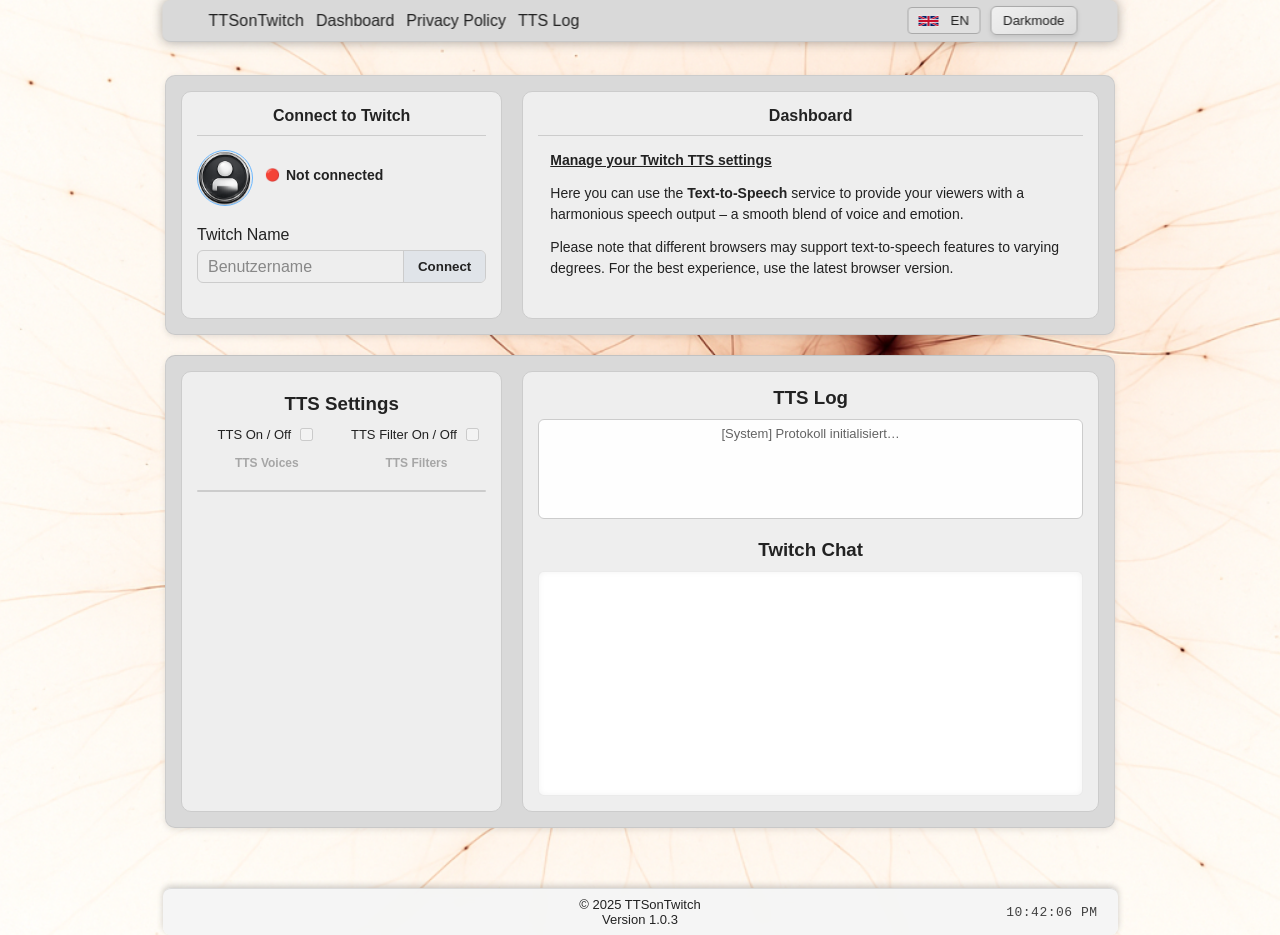
==== commit 62ad480e: "Add files via upload" ====
--- a/dashboard.html
+++ b/dashboard.html
@@ -339,6 +339,19 @@
 
                   <div id="ttsUserVoicesList" class="tts-user-voices-list">
                   </div>
+
+                  <!-- 🎲 Zufällige Tagesstimmen für Zuschauer -->
+                  <div class="tts-daily-voices">
+
+                    <div class="tts-daily-voices-title" data-key="ttsDailyVoicesTitle">
+                      TTS Zufällige Tagesstimmen
+                    </div>
+
+                    <div id="ttsDailyVoicesList" class="tts-user-voices-list">
+                    </div>
+
+                  </div>
+
                 </div>
 
               </div> <!-- Ende tts-user-voices -->
--- a/css/dashboard.css
+++ b/css/dashboard.css
@@ -1471,6 +1471,78 @@
   white-space: nowrap;
 }
 
+/* 🎲 Zufällige Tagesstimmen – eigener Listenbereich */
+.tts-daily-voices {
+  width: 100%;
+  margin-top: 16px;
+  padding-top: 10px;
+  border-top: 1px solid var(--border);
+  box-sizing: border-box;
+}
+
+/* Überschrift */
+.tts-daily-voices-title {
+  margin-bottom: 8px;
+  font-size: 13px;
+  font-weight: 700;
+  text-align: left;
+}
+
+/* Tagesstimmenliste – gleiche Optik wie feste Stimmen */
+#ttsDailyVoicesList {
+  min-height: 65px;
+  max-height: 160px;
+  overflow-y: auto;
+}
+
+/* Einzelne Zeile: Zuschauer | Stimme | Löschen */
+.tts-daily-voice-entry {
+  display: grid;
+  grid-template-columns: minmax(0, 35%) minmax(0, 1fr) 22px;
+  gap: 6px;
+  align-items: center;
+  padding: 5px 4px;
+  border-bottom: 1px solid var(--border);
+}
+
+.tts-daily-voice-entry:last-child {
+  border-bottom: none;
+}
+
+.tts-daily-voice-name {
+  min-width: 0;
+  font-weight: 700;
+  overflow-wrap: anywhere;
+  text-align: left;
+}
+
+.tts-daily-voice-selected {
+  min-width: 0;
+  overflow: hidden;
+  text-overflow: ellipsis;
+  white-space: nowrap;
+  text-align: left;
+}
+
+/* Tagesstimme entfernen */
+.tts-daily-voice-delete {
+  width: 22px;
+  height: 22px;
+  padding: 0;
+  border: 1px solid var(--border);
+  border-radius: 4px;
+  background: transparent;
+  color: var(--text);
+  font-size: 13px;
+  cursor: pointer;
+}
+
+.tts-daily-voice-delete:hover {
+  background: rgba(255, 107, 107, 0.12);
+  color: #ff6b6b;
+  border-color: #ff6b6b;
+}
+
 /* 🌙 Einheitliches Header-Login-Button-Styling */
 header .left .disconnected,
 header .left .connected {
@@ -1544,10 +1616,12 @@
   padding: 6px;
 }
 
-/* Twitch-Chat – normale Größe und dynamische Anpassung */
+/* Twitch-Chat – feste Maximalhöhe mit internem Scrollen */
 #chatBox {
-  height: 100%;
+  height: 400px;
   min-height: 300px;
+  max-height: 400px;
+  overflow-y: auto;
 }
 
 #ttsLog {
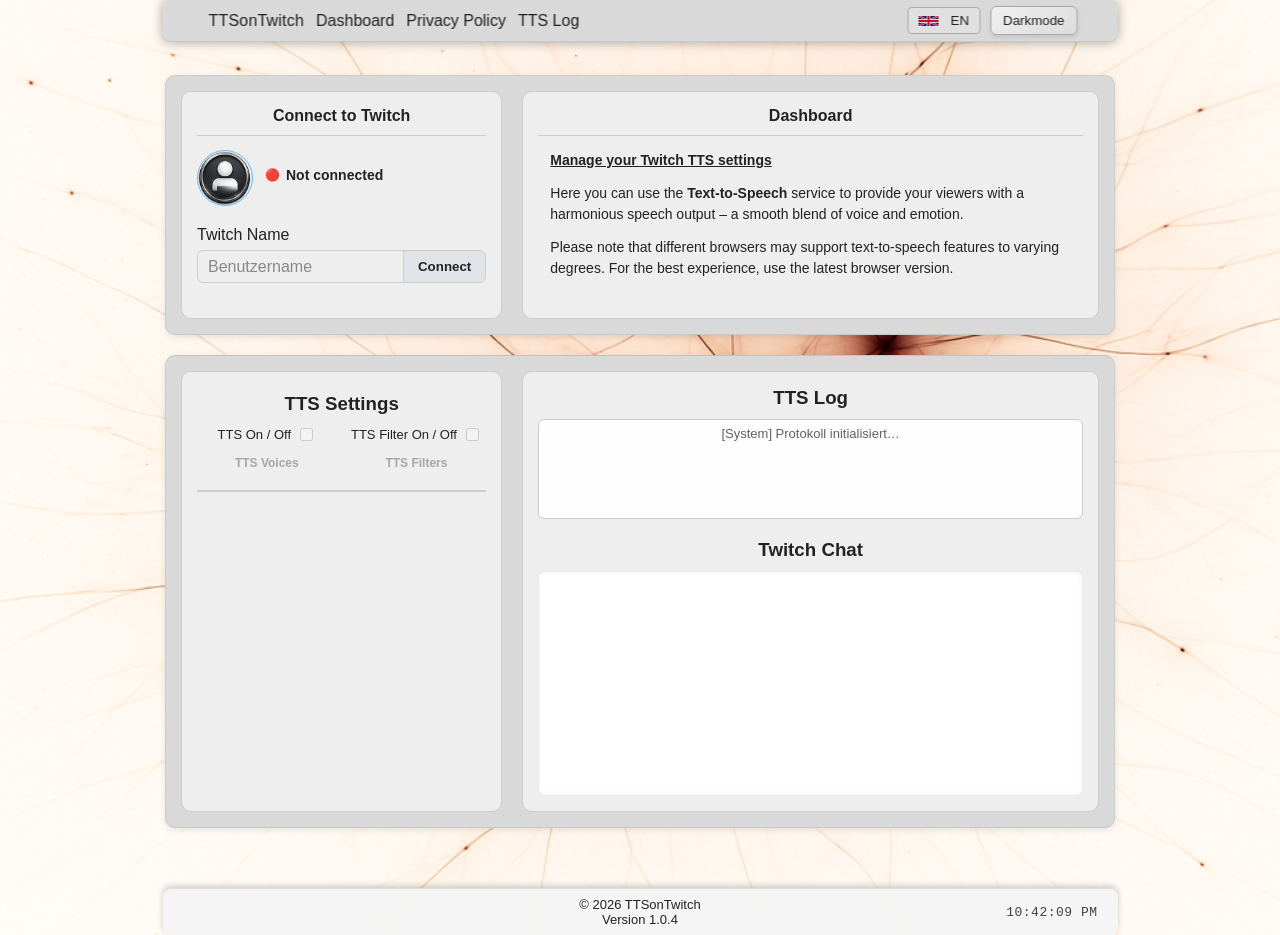
==== commit 40d52016: "Add files via upload" ====
--- a/dashboard.html
+++ b/dashboard.html
@@ -449,7 +449,7 @@
 
     <footer class="site-footer">
       <div class="footer-center"></div>
-        <span data-key="footer_text">© 2025 TTSonTwitch<br>Version 1.0.3</span>
+        <span data-key="footer_text">© 2026 TTSonTwitch<br>Version 1.0.4</span>
       </div>
       <div class="footer-right" id="systemClock">--:--:--</div>
     </footer>
--- a/css/dashboard.css
+++ b/css/dashboard.css
@@ -517,6 +517,7 @@
 /* Dashboard – Innenkarten an das neue Raster anpassen */
 .dashboard-control-panel .split-half {
   min-width: 0;
+  min-height: 0;
   box-sizing: border-box;
   width: 100%;
 }
@@ -1573,7 +1574,8 @@
   grid-template-columns: minmax(0, 1fr);
   grid-template-rows: auto minmax(0, 1fr);
   gap: 20px;
-  min-height: 100%;
+  height: 100%;
+  min-height: 0;
 }
 
 .tts-monitor-log,
@@ -1616,11 +1618,9 @@
   padding: 6px;
 }
 
-/* Twitch-Chat – feste Maximalhöhe mit internem Scrollen */
+/* Twitch-Chat – dynamische Höhe mit internem Scrollen */
 #chatBox {
-  height: 400px;
-  min-height: 300px;
-  max-height: 400px;
+  min-height: 0;
   overflow-y: auto;
 }
 
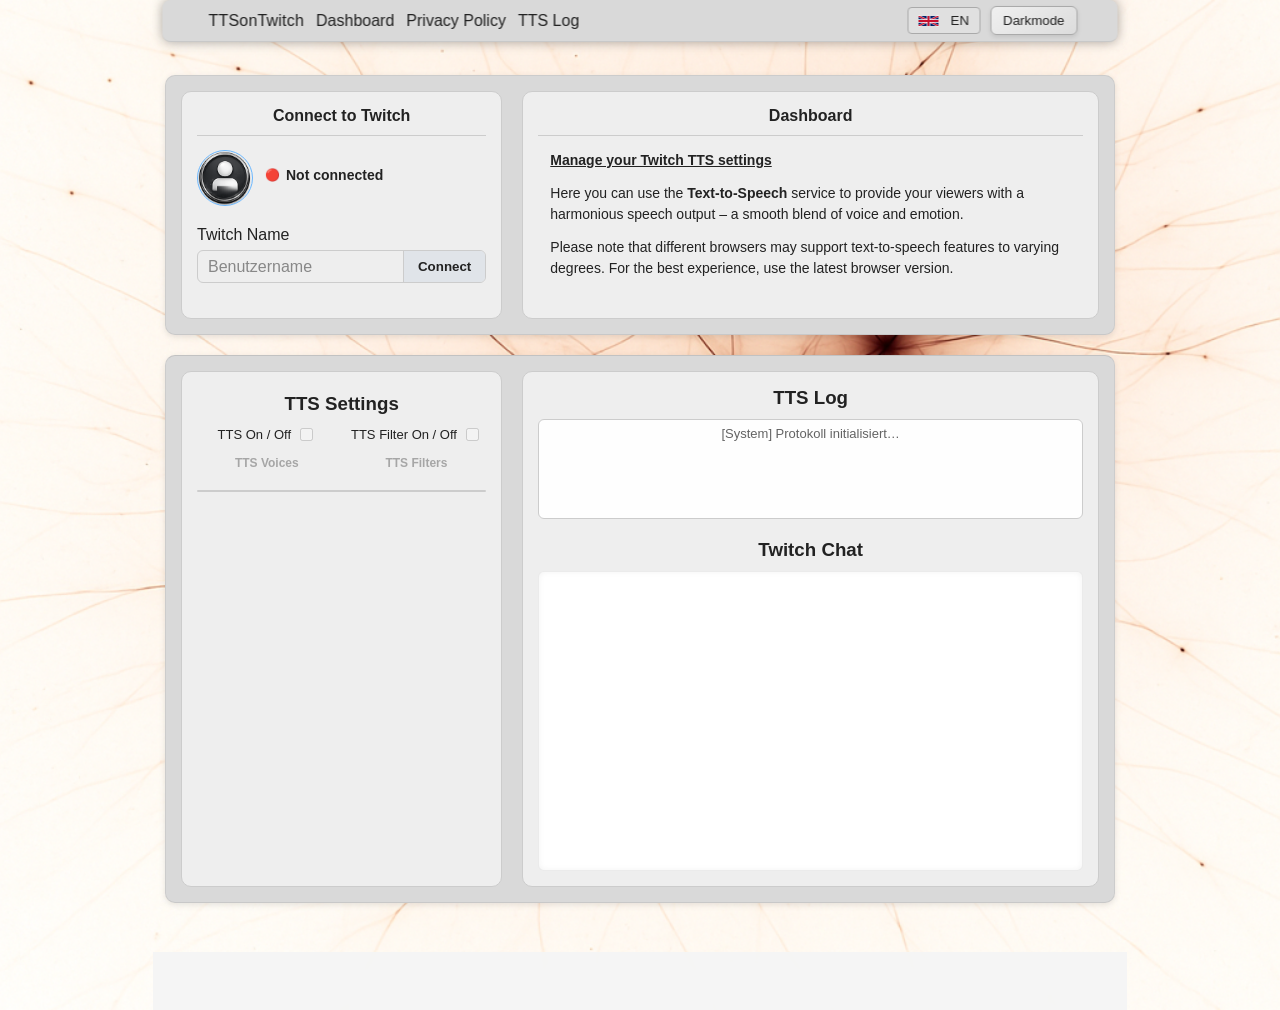
==== commit ee3d0486: "Add files via upload" ====
--- a/dashboard.html
+++ b/dashboard.html
@@ -110,6 +110,10 @@
               <span>
                 Follower: <span id="twitchFollowerCount">–</span>
               </span>
+              <span id="twitchSubscriptionTier" hidden>
+                <span class="twitch-stats-separator">|</span>
+                <span>Tier: <span id="twitchTierValue">–</span></span>
+              </span>
             </div>
           </div>
 
--- a/css/common.css
+++ b/css/common.css
@@ -180,7 +180,7 @@
 
 /* Darkmode Struktur */
 body.page-index.dark header {
-  background: #1b1e24;
+  background: rgba(27, 30, 36, 0.9);
   color: #e0e3e9;
   border-bottom: 1px solid rgba(255, 255, 255, 0.1);
   box-shadow: 0 2px 4px rgba(0, 0, 0, 0.4);
--- a/css/dashboard.css
+++ b/css/dashboard.css
@@ -17,7 +17,7 @@
   box-sizing: border-box;
   transform: translateX(-50%);
   z-index: 100;
-  background: rgba(30, 30, 35, 0.9);
+  background: rgba(27, 30, 36, 0.9);
   box-shadow: 0 2px 6px rgba(0, 0, 0, 0.25);
   padding: 6px 20px;
   display: flex;
@@ -1591,9 +1591,11 @@
 }
 
 .tts-monitor-chat #chatBox {
-  flex: 1 1 auto;
-  height: auto;
+  flex: 0 1 auto;
+  height: 300px;
   min-height: 225px;
+  max-height: 300px;
+  overflow-y: auto;
 }
 
 .tts-monitor-log h3,
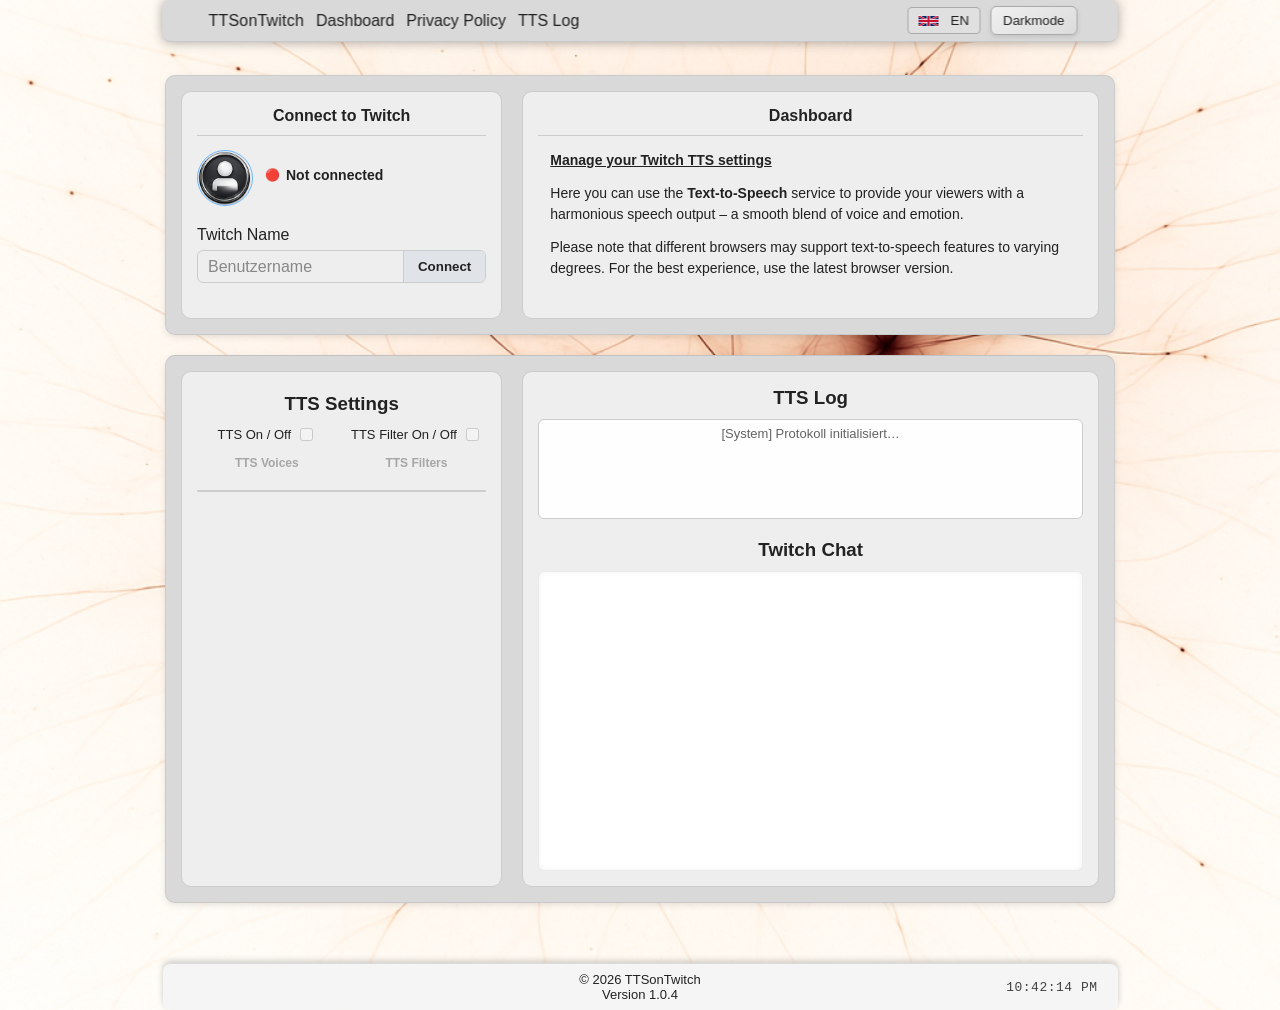
==== commit dc57bbe8: "Add files via upload" ====
--- a/dashboard.html
+++ b/dashboard.html
@@ -139,6 +139,8 @@
           </label>
 
           <div class="input-group twitch-input-frame">
+
+            <!-- Normale Twitch-Anmeldung -->
             <input
               id="twitchName"
               type="text"
@@ -152,6 +154,27 @@
               data-key="btn_connect">
               Connect
             </button>
+
+            <!-- 🪛 Gespeicherter Account direkt im Eingaberahmen -->
+            <div id="twitchSavedAccount" class="twitch-saved-account" hidden>
+              <button
+                id="twitchAccountSelect"
+                type="button"
+                class="twitch-account-select"
+                title="Gespeicherten Twitch-Account erneut auswählen">
+                ↻ <span id="twitchSavedAccountName"></span>
+              </button>
+
+              <button
+                id="twitchAccountRemove"
+                type="button"
+                class="twitch-account-remove"
+                title="Gespeicherten Twitch-Account entfernen"
+                aria-label="Gespeicherten Twitch-Account entfernen">
+                ✕
+              </button>
+            </div>
+
           </div>
 
         </div>
--- a/css/dashboard.css
+++ b/css/dashboard.css
@@ -422,15 +422,15 @@
   opacity: 0.5;
 }
 
-/* 🟠 Twitch Affiliate – Gold/Orange */
+/* 🟣 Twitch Affiliate – Twitch-Violett */
 .dashboard-overview #twitchAccountType[data-type="affiliate"] {
-  color: #d99532;
+  color: #A970FF;
   font-weight: 600;
 }
 
-/* 🟣 Twitch Partner – Twitch-Lila */
+/* 🟣 Twitch Partner – Twitch-Violett */
 .dashboard-overview #twitchAccountType[data-type="partner"] {
-  color: #9146ff;
+  color: #A970FF;
   font-weight: 600;
 }
 
@@ -441,9 +441,15 @@
 }
 
 /* 🟢 Twitch Follower – dezentes Grün */
-.dashboard-overview .twitch-profile-stats > span:last-child {
+.dashboard-overview .twitch-profile-stats > span:not([id]):has(#twitchFollowerCount) {
   color: #36b97c;
   font-weight: 500;
+}
+
+/* 🟡 Twitch-Abonnement – Goldgelb */
+.dashboard-overview #twitchSubscriptionTier {
+  color: #EAB308;
+  font-weight: 600;
 }
 
 .dashboard-overview .twitch-connect {
@@ -1725,4 +1731,83 @@
 
 body:not(.dark) .twitch-input-frame #connectBtn:hover {
   background: #d0d8e2;
+}
+
+/* 🪛 Gespeicherter Twitch-Account im vorhandenen Eingaberahmen */
+.twitch-input-frame #twitchSavedAccount {
+  display: flex;
+  align-items: stretch;
+  flex: 1;
+  min-width: 0;
+}
+
+/* Verborgene Elemente dürfen keinen Platz beanspruchen */
+.twitch-input-frame #twitchSavedAccount[hidden],
+.twitch-input-frame #twitchName[hidden],
+.twitch-input-frame #connectBtn[hidden] {
+  display: none;
+}
+
+/* ↻ Gespeicherten Account auswählen */
+.twitch-input-frame #twitchAccountSelect {
+  flex: 1;
+  min-width: 0;
+  box-sizing: border-box;
+  margin: 0;
+  padding: 8px 10px;
+  border: none;
+  background: transparent;
+  color: var(--text);
+  font: inherit;
+  font-size: 13px;
+  text-align: left;
+  cursor: pointer;
+  overflow: hidden;
+  text-overflow: ellipsis;
+  white-space: nowrap;
+}
+
+/* ✕ Gespeicherten Account entfernen */
+.twitch-input-frame #twitchAccountRemove {
+  flex: 0 0 34px;
+  box-sizing: border-box;
+  margin: 0;
+  padding: 0;
+  border: none;
+  border-left: 1px solid var(--border);
+  border-radius: 0;
+  background: #303741;
+  color: #eee;
+  font-size: 14px;
+  cursor: pointer;
+}
+
+/* 🌙 Darkmode – Hover */
+body.dark .twitch-input-frame #twitchAccountSelect:hover {
+  background: rgba(255, 255, 255, 0.06);
+}
+
+body.dark .twitch-input-frame #twitchAccountRemove:hover {
+  background: #63333a;
+}
+
+/* ☀️ Lightmode */
+body:not(.dark) .twitch-input-frame #twitchAccountSelect:hover {
+  background: rgba(0, 0, 0, 0.05);
+}
+
+body:not(.dark) .twitch-input-frame #twitchAccountRemove {
+  background: #e0e4e9;
+  color: #222;
+}
+
+body:not(.dark) .twitch-input-frame #twitchAccountRemove:hover {
+  background: #f0caca;
+}
+
+/* Tastaturbedienung */
+.twitch-input-frame #twitchAccountSelect:focus-visible,
+.twitch-input-frame #twitchAccountRemove:focus-visible {
+  outline: 2px solid var(--accent);
+  outline-offset: -2px;
 }
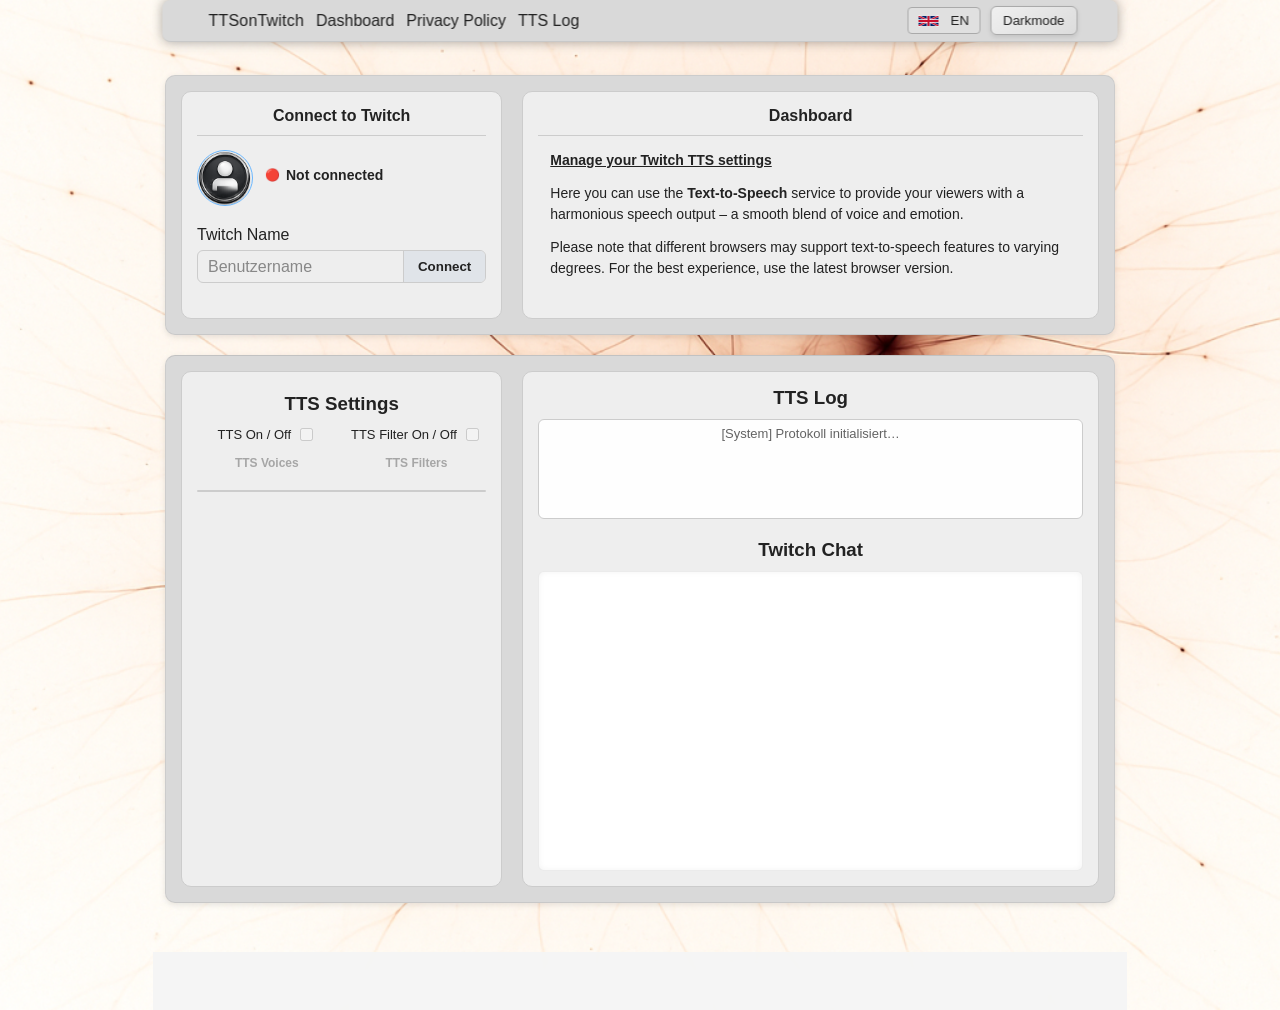
==== commit 1d11fd6a: "Add files via upload" ====
--- a/dashboard.html
+++ b/dashboard.html
@@ -370,8 +370,13 @@
                   <!-- 🎲 Zufällige Tagesstimmen für Zuschauer -->
                   <div class="tts-daily-voices">
 
-                    <div class="tts-daily-voices-title" data-key="ttsDailyVoicesTitle">
-                      TTS Zufällige Tagesstimmen
+                    <div class="tts-user-voices-header">
+                      <label for="ttsDailyVoicesToggle"
+                            data-key="ttsDailyVoicesTitle">
+                        TTS Zufällige Tagesstimmen
+                      </label>
+                      <input id="ttsDailyVoicesToggle"
+                            type="checkbox">
                     </div>
 
                     <div id="ttsDailyVoicesList" class="tts-user-voices-list">
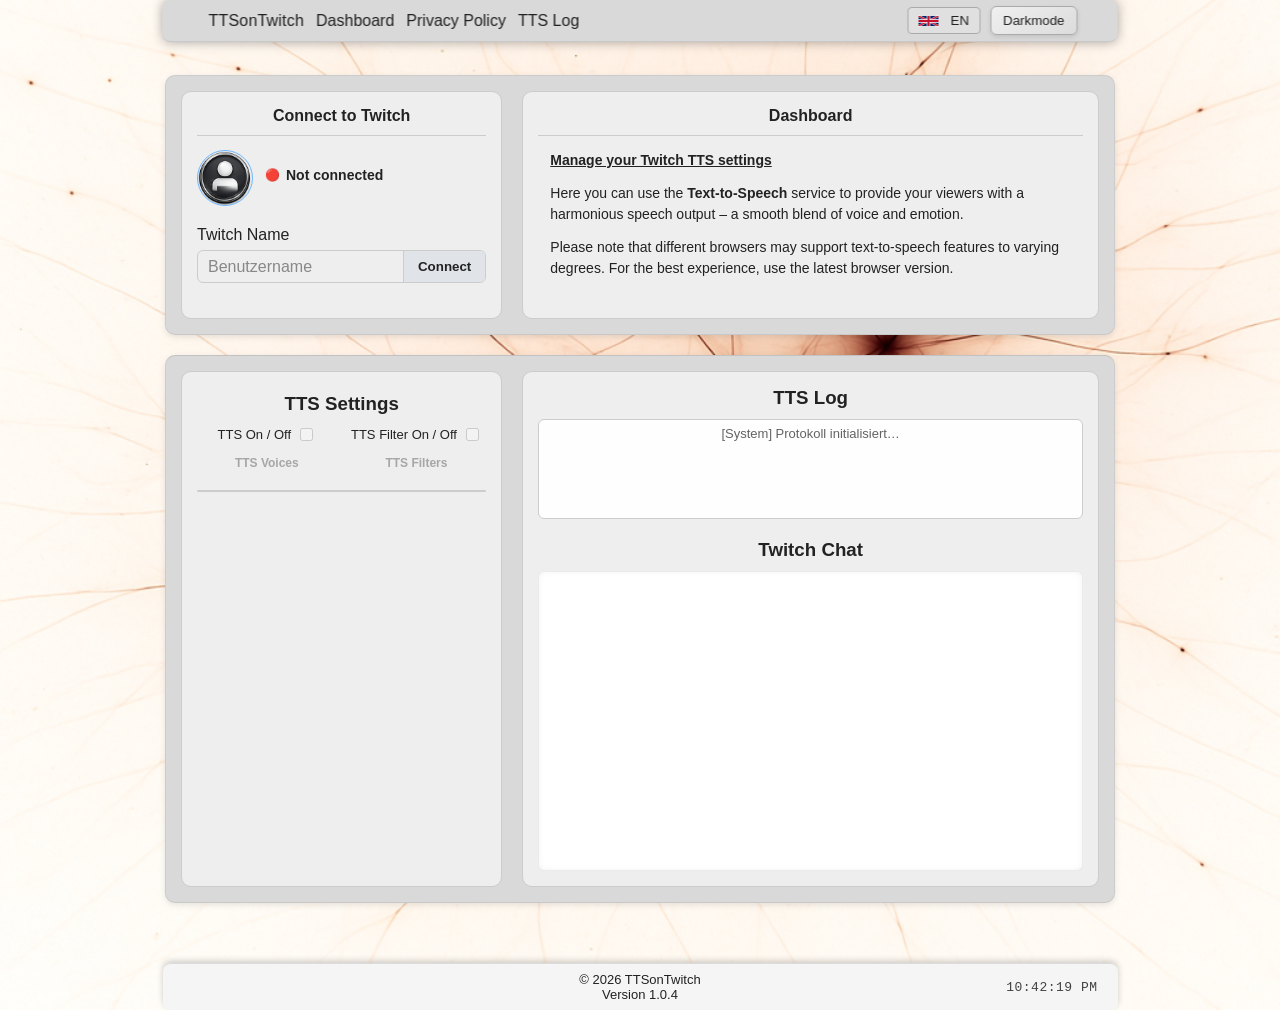
==== commit bb79c410: "Add files via upload" ====
--- a/dashboard.html
+++ b/dashboard.html
@@ -429,6 +429,22 @@
               <input id="toggleSymbolSpam" type="checkbox">
             </div>
 
+            <!-- 🛡️ Erweiterte Emote-Filter -->
+            <div class="field">
+              <span id="lblBTTV" data-key="lblBTTV">BetterTTV-Emotes filtern</span>
+              <input id="toggleBTTV" type="checkbox">
+            </div>
+
+            <div class="field">
+              <span id="lblFFZ" data-key="lblFFZ">FrankerFaceZ-Emotes filtern</span>
+              <input id="toggleFFZ" type="checkbox">
+            </div>
+
+            <div class="field">
+              <span id="lbl7TV" data-key="lbl7TV">7TV-Emotes filtern</span>
+              <input id="toggle7TV" type="checkbox">
+            </div>
+
             <!-- 3️⃣  Moderatoren-Filter -->
             <div class="field" style="display:flex;flex-direction:column;align-items:stretch;text-align:left;">
               <div id="lblModHeader" data-key="lblModHeader" style="display:block;font-weight:700;font-size:14px;margin-bottom:6px;">
--- a/css/dashboard.css
+++ b/css/dashboard.css
@@ -710,7 +710,8 @@
 body.dark #filterGroup input[type="checkbox"],
 body.dark #ttsToggle,
 body.dark #toggleTTSFilter,
-body.dark #ttsUserVoicesToggle {
+body.dark #ttsUserVoicesToggle,
+body.dark #ttsDailyVoicesToggle {
   appearance: none;
   -webkit-appearance: none;
   width: 13px;
@@ -730,7 +731,8 @@
 body.dark #filterGroup input[type="checkbox"]:checked,
 body.dark #ttsToggle:checked,
 body.dark #toggleTTSFilter:checked,
-body.dark #ttsUserVoicesToggle:checked {
+body.dark #ttsUserVoicesToggle:checked,
+body.dark #ttsDailyVoicesToggle:checked {
   background: #354b63;
   border-color: #6895c0;
 }
@@ -739,7 +741,8 @@
 body.dark #filterGroup input[type="checkbox"]:checked::after,
 body.dark #ttsToggle:checked::after,
 body.dark #toggleTTSFilter:checked::after,
-body.dark #ttsUserVoicesToggle:checked::after {
+body.dark #ttsUserVoicesToggle:checked::after,
+body.dark #ttsDailyVoicesToggle:checked::after {
   content: "";
   position: absolute;
   left: 3px;
@@ -755,7 +758,8 @@
 body.dark #filterGroup input[type="checkbox"]:focus-visible,
 body.dark #ttsToggle:focus-visible,
 body.dark #toggleTTSFilter:focus-visible,
-body.dark #ttsUserVoicesToggle:focus-visible {
+body.dark #ttsUserVoicesToggle:focus-visible,
+body.dark #ttsDailyVoicesToggle:focus-visible {
   outline: 2px solid var(--accent);
   outline-offset: 2px;
 }
